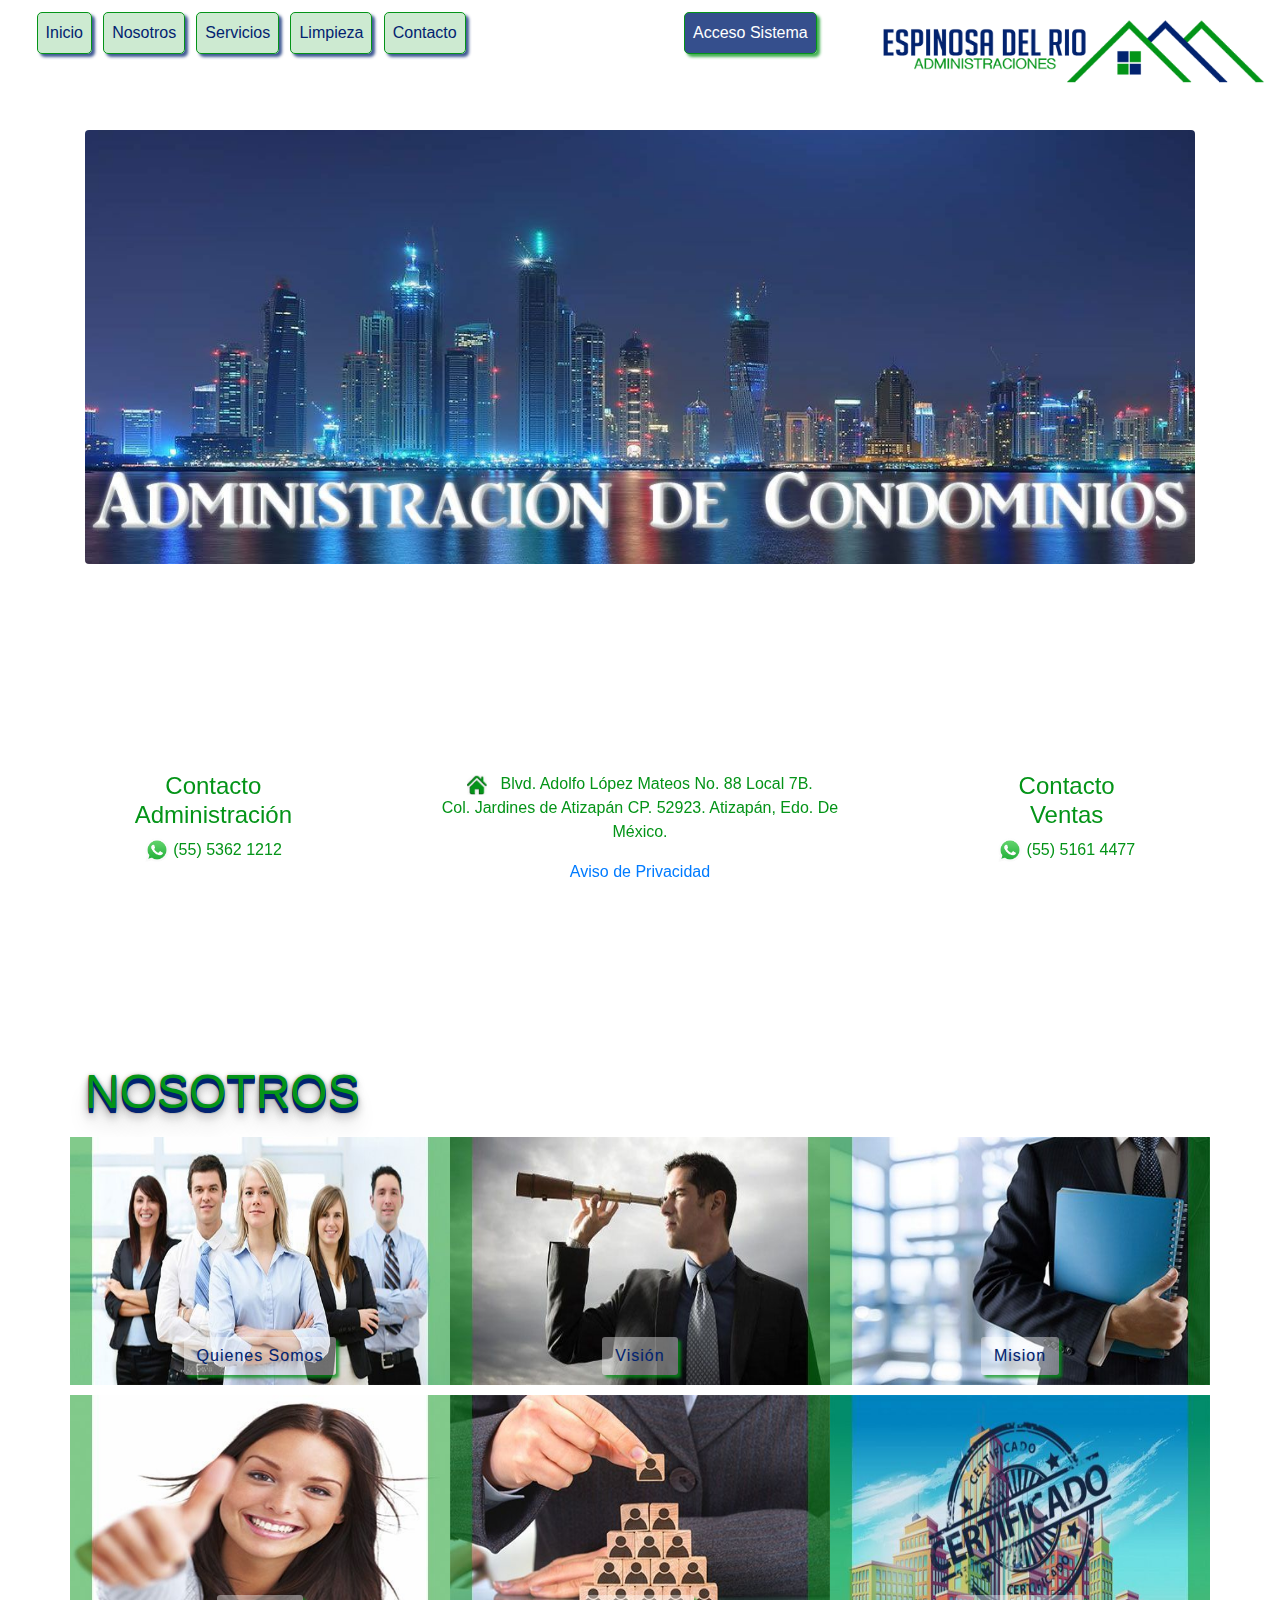
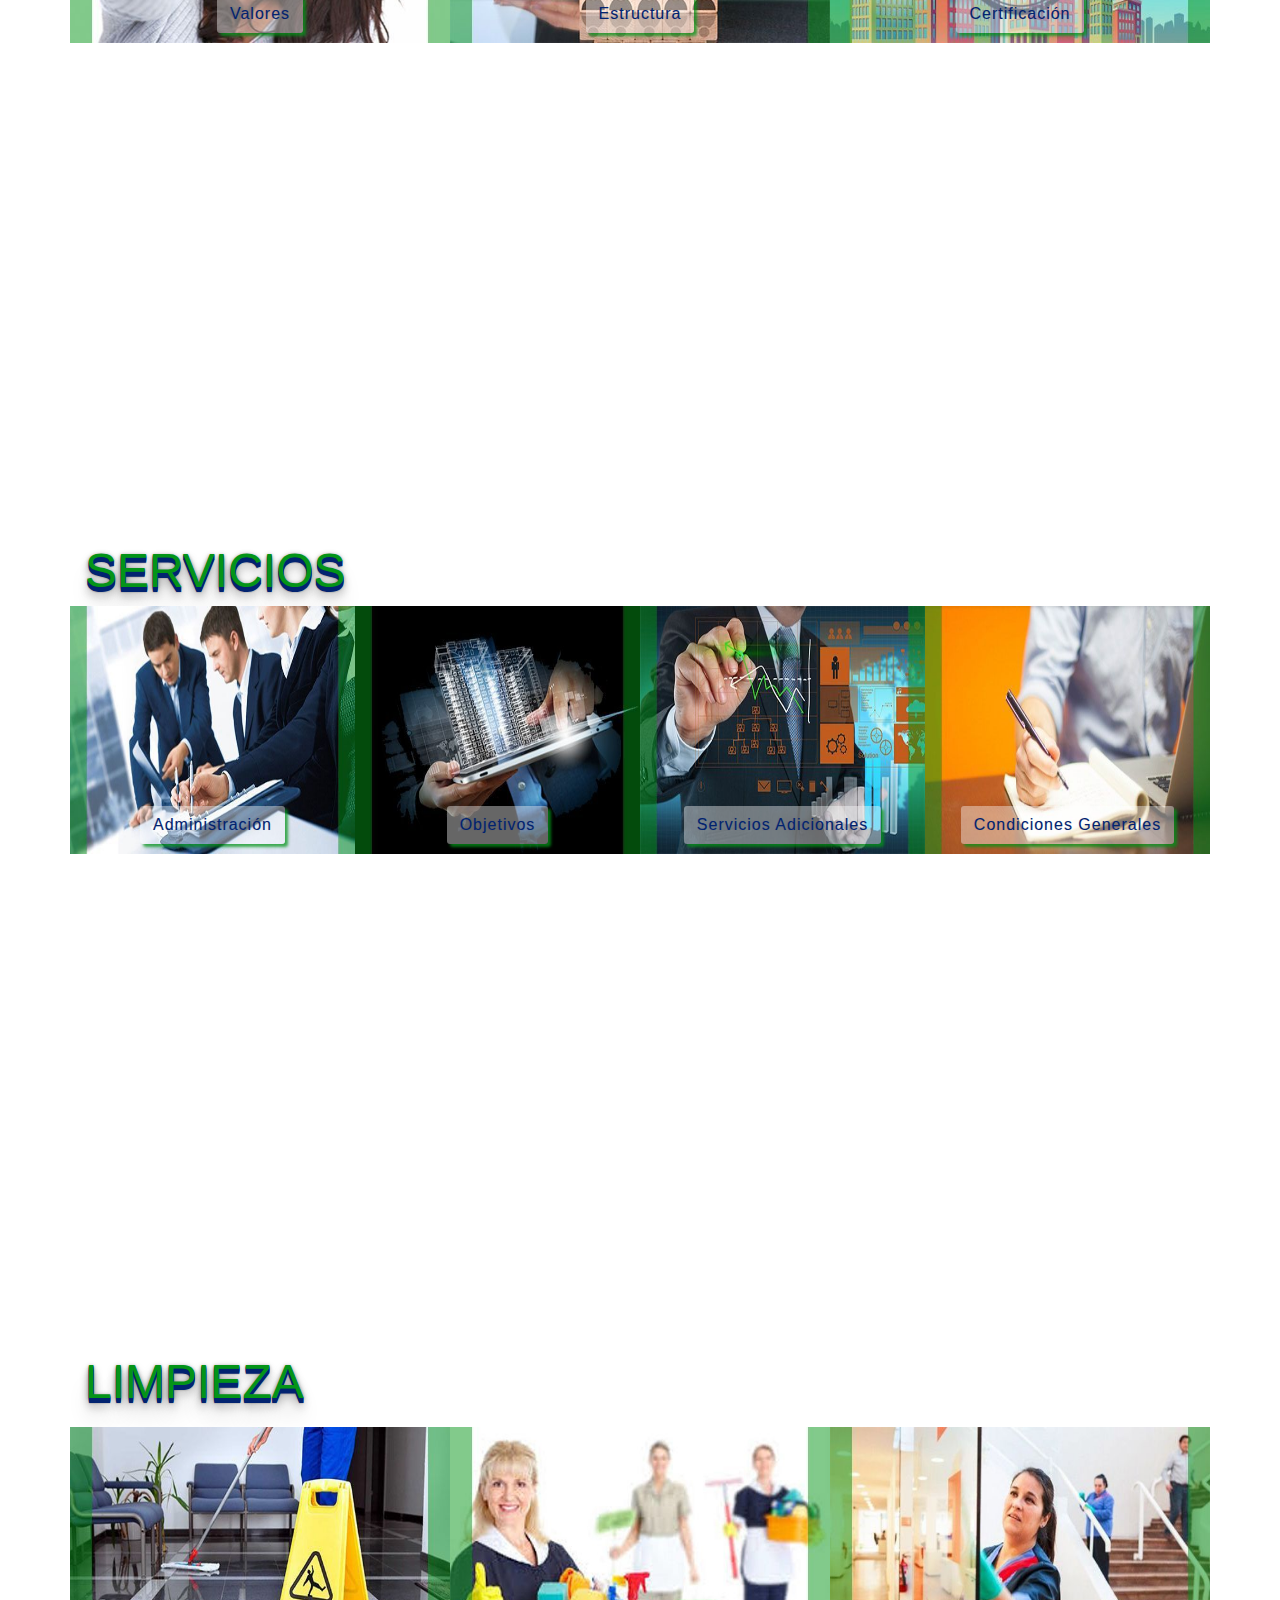
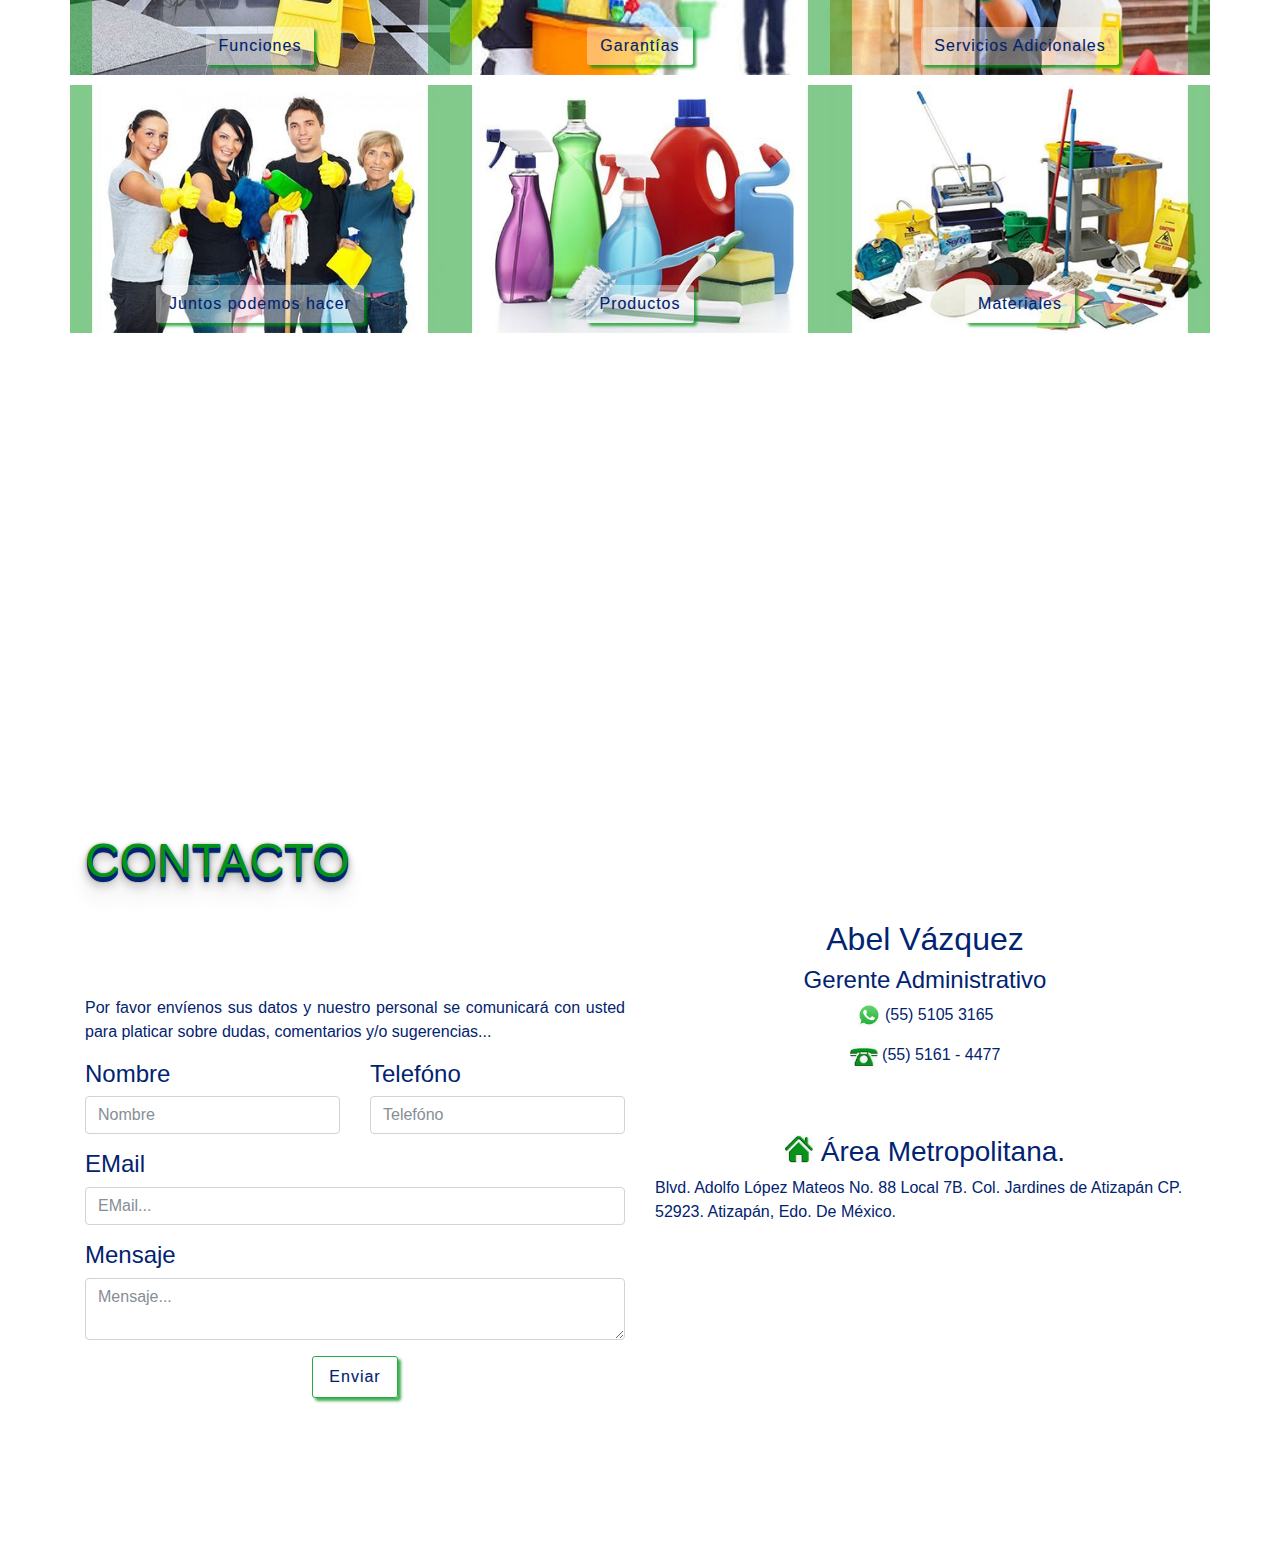
==== index.html @ d73b08a7 "initial state" ====
<!doctype html>
<html lang="es">
  <head>
    <title>Espinosa del Rio Administraciones</title>

    <!-- Required meta tags -->
    <meta charset="utf-8">
    <meta name="viewport" content="width=device-width, initial-scale=1, shrink-to-fit=no">

    <!-- Estilos CSS -->
    <link rel="stylesheet" href="css/font-awesome.min.css">
    <link rel="stylesheet" href="css/bootstrap.min.css" />
    <link rel="stylesheet" href="css/style.css" />
  </head>
  <body>
    <!-- Encabezado -->
    <div id="divencabezado" class="container-fluid" >
        <div class="row">
            <div id="divmenu" class="col-sm-12 col-md-8"  >
                <nav class="navbar navbar-expand-sm navbar-light">
                    <!-- Título de Barra de Menú 
                    <a class="navbar-brand d-none d-md-block" href="#">Espinosa del Rio Administraciones</a>
                    -->

                    <!-- Botón de menú para dispositivos móviles -->
                    <button class="navbar-toggler" type="button" data-toggle="collapse" data-target="#menuPrincipal" aria-controls="menuPrincipal" aria-expanded="false" aria-label="Toggle navigation">
                        <span class="navbar-toggler-icon"></span>
                    </button>

                    <!-- Menú -->
                    <div class="collapse navbar-collapse" id="menuPrincipal">
                        <ul class="navbar-nav mr-auto">
                            <li class="nav-item">
                                <a class="nav-link" href="#">Inicio</a>
                            </li>
                            <li class="nav-item">
                                <a class="nav-link" href="#nosotros">Nosotros</a>
                            </li>
                            <li class="nav-item">
                                <a class="nav-link" href="#servicios">Servicios</a>
                            </li>
                            <li class="nav-item">
                                <a class="nav-link" href="#limpieza">Limpieza</a>
                            </li>
                            <li class="nav-item">
                                <a class="nav-link" href="#contacto">Contacto</a>
                            </li>
                        </ul>
                        <ul class="navbar-nav pull-right">
                            <ul class="navbar-nav">
                                <li class="nav-item" >
                                    <a class="nav-link nav-link2" href="http://www.espinosadelrio.com/system">Acceso Sistema</a>
                                </li>
                            </ul>
                        </ul>
                    </div>
                </nav>
            </div>
            <div id="divlogo" class="col-sm-12 col-md-4" style="background-color: transparent;" >
                <center>
                    <a href="#"><img src="assets/img/logoh.png" class="d-inline-block align-buttom img-fluid logo_encabezado" alt="Espinosa del Rio Administraciones" width="100%" /></a>
                </center>
            </div>
        </div>
    </div>

    <!-- Contenedor principal de la página web -->
    <div id="divpaginaweb" class="container">
        <!-- Banner -->
        <div id="divbanner" class="row">
            <div class="col-md-12" >
                <center>
                    <img src="assets/img/banner.jpg" class="rounded mx-auto d-block img-fluid" alt="Espinosa del Rio Administraciones" width="100%" height="auto" />
                </center>
            </div>
        </div>

        <!-- Nosotros -->
        <div class="separador2"></div>
        <div id="nosotros" class="row">
            <div class="col">
                <center>
                    <h2 class="titulo">NOSOTROS</h2>
                </center>
            </div>
        </div>
        <div id="divnosotros" class="row">
            <div id="divnosotros1" class="col-xs-12 col-sm-6 col-md-4" >
                <center>
                    <a href="#" class="btn btn-skin" data-toggle="modal" data-target="#modalNosotros">
                        Quienes Somos
                    </a>
                </center>
            </div>
            <div id="divnosotros3" class="col-xs-12 col-sm-6 col-md-4">
                <center>
                    <a href="#" class="btn btn-skin" data-toggle="modal" data-target="#modalVision">
                        Visión
                    </a>
                </center>
            </div>
            <div id="divnosotros2" class="col-xs-12 col-sm-6 col-md-4" >
                <center>
                    <a href="#" class="btn btn-skin" data-toggle="modal" data-target="#modalMision">
                        Mision
                    </a>
                </center>
            </div>
            <div id="divnosotros4" class="col-xs-12 col-sm-6 col-md-4">
                <center>
                    <a href="#" class="btn btn-skin" data-toggle="modal" data-target="#modalValores">
                        Valores
                    </a>
                </center>
            </div>
            <div id="divnosotros5" class="col-xs-12 col-sm-6 col-md-4">
                <center>
                    <a href="#" class="btn btn-skin" data-toggle="modal" data-target="#modalEstructura">
                        Estructura
                    </a>
                </center>
            </div>
            <div id="divnosotros6" class="col-xs-12 col-sm-6 col-md-4">
                <center>
                    <a href="#" class="btn btn-skin" data-toggle="modal" data-target="#modalCertificacion">
                        Certificación
                    </a>
                </center>
            </div>
        </div>

        <!-- Servicios -->
        <div class="separador2"></div>
        <div id="servicios" class="row">
            <div class="col">
                <center>
                    <h2 class="titulo">SERVICIOS</h2>
                </center>
            </div>
        </div>
        <div id="divservicios" class="row">
            <div id="divservicio1" class="col-xs-12 col-sm-6 col-md-3">
                <center>
                    <a href="#" class="btn btn-skin" data-toggle="modal" data-target="#modalAdministrador">
                        Administración
                    </a>
                </center>
            </div>
            <div id="divservicio2" class="col-xs-12 col-sm-6 col-md-3" >
                <center>
                    <a href="#" class="btn btn-skin" data-toggle="modal" data-target="#modalObjetivos" >
                        Objetivos
                    </a>
                </center>
            </div>
            <div id="divservicio3" class="col-xs-12 col-sm-6 col-md-3">
                <center>
                    <a href="#" class="btn btn-skin" data-toggle="modal" data-target="#modalServiciosAdd">
                        Servicios Adicionales
                    </a>
                </center>
            </div>
            <div id="divservicio4" class="col-xs-12 col-sm-6 col-md-3" >
                <center>
                    <a href="#" class="btn btn-skin" data-toggle="modal" data-target="#modalCondicionesGral" >
                        Condiciones Generales
                    </a>
                </center>
            </div>
        </div>

        <!-- Limpieza -->
        <div class="separador2"></div>
        <div id="limpieza" class="row">
            <div class="col">
                <center>
                    <h2 class="titulo">LIMPIEZA</h2>
                </center>
            </div>
        </div>
        <div id="divlimpieza" class="row">
            <div id="divlimpieza1" class="col-xs-12 col-sm-6 col-md-4" >
                <center>
                    <a href="#" class="btn btn-skin" data-toggle="modal" data-target="#modalLimpiezaFunciones">
                        Funciones
                    </a>
                </center>
            </div>
            <div id="divlimpieza2" class="col-xs-12 col-sm-6 col-md-4" >
                <center>
                    <a href="#" class="btn btn-skin" data-toggle="modal" data-target="#modalGarantias">
                        Garantías
                    </a>
                </center>
            </div>
            <div id="divlimpieza3" class="col-xs-12 col-sm-6 col-md-4" >
                <center>
                    <a href="#" class="btn btn-skin" data-toggle="modal" data-target="#modalLimpiezaServiciosAdd">
                        Servicios Adicionales
                    </a>
                </center>
            </div>
            <div id="divlimpieza4" class="col-xs-12 col-sm-6 col-md-4" >
                <center>
                    <a href="#" class="btn btn-skin" data-toggle="modal" data-target="#modalLimpiezaJuntos">
                        Juntos podemos hacer
                    </a>
                </center>
            </div>
            <div id="divlimpieza5" class="col-xs-12 col-sm-6 col-md-4" >
                <center>
                    <a href="#" class="btn btn-skin" data-toggle="modal" data-target="#modalLimpiezaProductos">
                        Productos
                    </a>
                </center>
            </div>
            <div id="divlimpieza6" class="col-xs-12 col-sm-6 col-md-4" >
                <center>
                    <a href="#" class="btn btn-skin" data-toggle="modal" data-target="#modalLimpiezaMateriales">
                        Materiales
                    </a>
                </center>
            </div>
        </div>

        <!-- Contacto -->
        <div class="separador2"></div>
        <div id="contacto" class="row">
            <div id="divcontactotitle" class="col-md-12">
                <center>
                    <h2 class="titulo">CONTACTO</h2>
                </center>
            </div>
            <div id="divcontactoform" class="col-sm-12 col-md-6">
                <form role="form" action="sendmail.php" method="POST" id="contacto" title="contacto">
                    <div class="row">
                        <div class="col-sm-12">
                            <p class="justificado">
                                Por favor envíenos sus datos y nuestro personal se comunicará con usted para platicar sobre dudas, comentarios y/o sugerencias...
                            </p>
                        </div>
                    </div>
                    <div class="row">
                        <div class="form-group col-sm-12 col-md-12 col-lg-6">
                            <label for="name" class="h4">Nombre</label>
                            <input type="text" class="form-control" id="nombre" name="nombre" placeholder="Nombre" required />
                        </div>
                        <div class="form-group col-sm-12 col-md-12 col-lg-6" >
                            <label for="telefono" class="h4">Telefóno</label>
                            <input type="tel" class="form-control" id="telefono" name="telefono" placeholder="Telefóno" required />
                        </div>
                    </div>
                    <div class="row">
                        <div class="form-group col-sm-12">
                            <label for="email" class="h4 ">EMail</label>
                            <input id="email" name="email" class="form-control" rows="2" placeholder="EMail..." required />
                        </div>
                    </div>
                    <div class="row">
                        <div class="form-group col-sm-12">
                            <label for="message" class="h4 ">Mensaje</label>
                            <textarea id="mensaje" name="mensaje" class="form-control" rows="2" placeholder="Mensaje..." required></textarea>
                        </div>
                    </div>
                    <div class="row">
                        <div class="form-group col-sm-12">
                            <center>
                                <button type="submit" class="btn btn-success btn-lg pull-center" id="submit" name="submit" value="submit">Enviar</button>
                            </center>
                        </div>
                    </div>
                </form>
            </div>
            <div id="divcontactodatos" class="col-sm-12 col-md-6">
                <div class="row">
                    <div class="col">
                        <center>
                            <br/>
                            <h2>Abel Vázquez</h2>
                            <h4>Gerente Administrativo</h4>
                            <p>
                                <img class="d-inline-block align-top img-fluid" src="assets/img/whatsapp.png" width="24px" height="auto" alt="Espinosa del Rio Administraciones" />
                                (55) 5105 3165
                            </p>
                            <p>
                                <img class="d-inline-block align-top img-fluid" src="assets/img/ico_tel.png" width="28px" height="auto" alt="Espinosa del Rio Administraciones" />
                                (55) 5161 - 4477
                            </p>
                        </center>
                    </div>
                </div>
                <div class="row">
                    <div class="col">
                        <br/><br/>
                        <center><h3><img class="d-inline-block align-top img-fluid" src="assets/img/ico_dir.png" width="28px" height="auto" alt="Espinosa del Rio Administraciones" /> Área Metropolitana.</h3></center>
                        <p>
                            Blvd. Adolfo López Mateos No. 88 Local 7B. 
                            Col. Jardines de Atizapán CP. 52923. 
                            Atizapán, Edo. De México.
                        </p>
                    </div>
                </div>
            </div>
        </div>
    </div>

    <!-- Footer -->
    <div class="separador"></div>
    <div id="divfooter" class="container-fluid">
        <div class="row">
            <div class="col-md-4">
                <center>
                    <h4>Contacto<br/>Administración</h4>
                    <p>
                        <img class="d-inline-block align-top img-fluid" src="assets/img/whatsapp.png" width="24px" height="auto" alt="Espinosa del Rio Administraciones" />
                        (55) 5362 1212
                    </p>
                </center>
            </div>
            <div class="col-md-4 d-none d-md-block">
                <p class="text-center">
                    <img class="d-inline-block align-buttom img-fluid" src="assets/img/ico_dir.png" width="20px" height="auto" alt="Espinosa del Rio Administraciones" />   Blvd. Adolfo López Mateos No. 88 Local 7B.<br/> 
                    Col. Jardines de Atizapán CP. 52923. 
                    Atizapán, Edo. De México.
                </p>
                <p class="text-center" style="display: none;">
                    <img class="d-inline-block align-buttom img-fluid" src="assets/img/ico_mail.png" width="20px" height="auto" alt="Espinosa del Rio Administraciones" />   abel@espinosadelrio.com
                </p>
                <p class="text-center">
                    <a href="doctos/eraavisoprivacidad.pdf" target="_blanck">Aviso de Privacidad</a>
                </p>
            </div>
            <div class="col-md-4">
                <center>
                    <h4>Contacto<br/>Ventas</h4>
                    <p>
                        <img class="d-inline-block align-top img-fluid" src="assets/img/whatsapp.png" width="24px" height="auto" alt="Espinosa del Rio Administraciones" />
                        (55) 5161 4477
                    </p>
                </center>
            </div>
        </div>
    </div>

    <!-- Ventanas modales -->

    <!-- Modal Nosotros -->
    <div class="modal fade ventanamodal" id="modalNosotros" tabindex="-1" role="dialog" aria-labelledby="modalNosotros" aria-hidden="true">
        <div class="modal-dialog modal-lg" role="document">
            <div class="modal-content">
                <div class="modal-header">
                    <img class="d-block" src="assets/img/logo.png" width="110px" height="auto" class="d-inline-block" alt="Espinosa del Rio Administraciones" />
                    <h2 class="modal-title ml-auto" id="modalNosotros">¿Quienes Somos?</h2>
                    <button type="button" class="close" data-dismiss="modal" aria-label="Close">
                        <span aria-hidden="true">&times;</span>
                    </button>
                </div>
                <div class="modal-body">
                    <div class="row">
                        <div class="col-xs-12 col-sm-3">
                            <div class="row">
                                <!-- 
                                <center>
                                    <img class="d-block" src="assets/img/logo.png" width="100%" height="auto" class="d-inline-block align-top" alt="Espinosa del Rio Administraciones" />
                                </center>
                                -->
                            </div>
                        </div>
                        <div class="col-xs-12 col-sm-9">
                            <p>
                                Somos una empresa orgullosamente constituida por las leyes mexicanas, con 07 años de experiencia en el mercado bajo la política de <strong>"Excelencia y Calidad"</strong>, con actitud de servicio, con alto sentido de responsabilidad y con deseos de éxito.<br/><br/>Contamos con una amplia experiencia en administración habitacional, comercial e industrial; desarrollamos un sistema a la medida de cada cliente que nos permite reducir los gastos y optimizar los recursos.
                            </p>
                        </div>
                    </div>
                </div>
                <div class="modal-footer">
                    <div class="row">
                        <!--<div class="col-md-3 text-center">
                            <i class="fa fa-envelope fa-1x"></i>   
                            <a href="contacto.html" target="_blanck">Contacto</a>
                        </div>-->
                        <div class="col-md-9 text-center">
                            <i class="fa fa-phone fa-1x" aria-hidden="true"></i>
                            (55) 5105 3165<br/>
                            <strong>Abel Vázquez<small>[Gerente Administrativo]</small></strong>
                        </div>
                        <div class="col-md-3 text-right">
                            <button type="button" class="btn btn-skin" data-dismiss="modal">Cerrar</button>
                        </div>
                    </div>
                    <!--
                    <button type="button" class="btn btn-secondary" data-dismiss="modal">Cerrar</button>
                    <button type="button" class="btn btn-primary">Save changes</button>
                    -->
                </div>
            </div>
        </div>
    </div>

    <!-- Modal Misión -->
    <div class="modal fade ventanamodal" id="modalMision" tabindex="-1" role="dialog" aria-labelledby="modalMision" aria-hidden="true">
        <div class="modal-dialog modal-lg" role="document">
            <div class="modal-content">
                <div class="modal-header">
                    <img class="d-block" src="assets/img/logo.png" width="110px" height="auto" class="d-inline-block" alt="Espinosa del Rio Administraciones" />
                    <h2 class="modal-title ml-auto" id="modalMision">Misión</h2>
                    <button type="button" class="close" data-dismiss="modal" aria-label="Close">
                        <span aria-hidden="true">&times;</span>
                    </button>
                </div>
                <div class="modal-body">
                    <div class="row">
                        <div class="col-xs-12 col-sm-3">
                            <div class="row">
                                <!--
                                <center>
                                    <img class="d-block" src="assets/img/logo.png" width="100%" height="auto" class="d-inline-block align-top" alt="Espinosa del Rio Administraciones" />
                                </center>
                                -->
                            </div>
                        </div>
                        <div class="col-xs-12 col-sm-9">
                            <p>
                                Brindar un servicio profesional, para satisfacer aspectos económicos, humanos, técnicos y ambientales, comprometiéndonos con nuestros clientes para alcanzar resultados compartidos.
                            </p>
                        </div>
                    </div>
                </div>
                <div class="modal-footer">
                    <div class="row">
                        <!-- <div class="col-md-3 text-center">
                            <i class="fa fa-envelope fa-1x"></i>   
                            <a href="contacto.html" target="_blanck">Contacto</a>
                        </div> -->
                        <div class="col-md-9 text-center">
                            <i class="fa fa-phone fa-1x" aria-hidden="true"></i>
                            (55) 5105 3165<br/>
                            <strong>Abel Vázquez<small>[Gerente Administrativo]</small></strong>
                        </div>
                        <div class="col-md-3 text-right">
                            <button type="button" class="btn btn-skin" data-dismiss="modal">Cerrar</button>
                        </div>
                    </div>
                    <!--
                    <button type="button" class="btn btn-secondary" data-dismiss="modal">Cerrar</button>
                    <button type="button" class="btn btn-primary">Save changes</button>
                    -->
                </div>
            </div>
        </div>
    </div>

    <!-- Modal Visión -->
    <div class="modal fade ventanamodal" id="modalVision" tabindex="-1" role="dialog" aria-labelledby="modalVision" aria-hidden="true">
        <div class="modal-dialog modal-lg" role="document">
            <div class="modal-content">
                <div class="modal-header">
                    <img class="d-block" src="assets/img/logo.png" width="110px" height="auto" class="d-inline-block" alt="Espinosa del Rio Administraciones" />
                    <h2 class="modal-title ml-auto" id="modalVision">Visión</h2>
                    <button type="button" class="close" data-dismiss="modal" aria-label="Close">
                        <span aria-hidden="true">&times;</span>
                    </button>
                </div>
                <div class="modal-body">
                    <div class="row">
                        <div class="col-xs-12 col-sm-3">
                            <div class="row">
                                <!-- 
                                <center>
                                    <img class="d-block" src="assets/img/logo.png" width="100%" height="auto" class="d-inline-block align-top" alt="Espinosa del Rio Administraciones" />
                                </center>
                                -->
                            </div>
                        </div>
                        <div class="col-xs-12 col-sm-9">
                            <p>
                                Consolidarnos como una de las mejores empresas en el ramo de la administración residencial y distinguirnos por la efectividad de nuestros servicios.
                            </p>
                        </div>
                    </div>
                </div>
                <div class="modal-footer">
                    <div class="row">
                        <!--<div class="col-md-3 text-center">
                            <i class="fa fa-envelope fa-1x"></i>   
                            <a href="contacto.html" target="_blanck">Contacto</a>
                        </div>-->
                        <div class="col-md-9 text-center">
                            <i class="fa fa-phone fa-1x" aria-hidden="true"></i>
                            (55) 5105 3165<br/>
                            <strong>Abel Vázquez<small>[Gerente Administrativo]</small></strong>
                        </div>
                        <div class="col-md-3 text-right">
                            <button type="button" class="btn btn-skin" data-dismiss="modal">Cerrar</button>
                        </div>
                    </div>
                    <!--
                    <button type="button" class="btn btn-secondary" data-dismiss="modal">Cerrar</button>
                    <button type="button" class="btn btn-primary">Save changes</button>
                    -->
                </div>
            </div>
        </div>
    </div>

    <!-- Modal Valores -->
    <div class="modal fade ventanamodal" id="modalValores" tabindex="-1" role="dialog" aria-labelledby="modalValores" aria-hidden="true">
        <div class="modal-dialog modal-lg" role="document">
            <div class="modal-content">
                <div class="modal-header">
                    <img class="d-block" src="assets/img/logo.png" width="110px" height="auto" class="d-inline-block" alt="Espinosa del Rio Administraciones" />
                    <h2 class="modal-title ml-auto" id="modalValores">Valores</h2>
                    <button type="button" class="close" data-dismiss="modal" aria-label="Close">
                        <span aria-hidden="true">&times;</span>
                    </button>
                </div>
                <div class="modal-body">
                    <div class="row">
                        <div class="col-xs-12 col-sm-3">
                            <div class="row">
                                <!--<center>
                                    <img class="d-block" src="assets/img/logo.png" width="100%" height="auto" class="d-inline-block align-top" alt="Espinosa del Rio Administraciones" />
                                </center>-->
                            </div>
                        </div>
                        <div class="col-xs-12 col-sm-9">
                            <p>
                                La experiencia y nuestros sistemas de control, operación, análisis, supervisión y evaluación, nos permite ofrecer un <strong>Servicio de Asesoría Administrativa Profecional</strong> con estrictas normas de orden y transparencia.
                            </p>
                        </div>
                    </div>
                </div>
                <div class="modal-footer">
                    <div class="row">
                        <!--<div class="col-md-3 text-center">
                            <i class="fa fa-envelope fa-1x"></i>   
                            <a href="contacto.html" target="_blanck">Contacto</a>
                        </div>-->
                        <div class="col-md-9 text-center">
                            <i class="fa fa-phone fa-1x" aria-hidden="true"></i>
                            (55) 5105 3165<br/>
                            <strong>Abel Vázquez<small>[Gerente Administrativo]</small></strong>
                        </div>
                        <div class="col-md-3 text-right">
                            <button type="button" class="btn btn-skin" data-dismiss="modal">Cerrar</button>
                        </div>
                    </div>
                    <!--
                    <button type="button" class="btn btn-secondary" data-dismiss="modal">Cerrar</button>
                    <button type="button" class="btn btn-primary">Save changes</button>
                    -->
                </div>
            </div>
        </div>
    </div>

    <!-- Modal Estructrua -->
    <div class="modal fade ventanamodal" id="modalEstructura" tabindex="-1" role="dialog" aria-labelledby="modalEstructura" aria-hidden="true">
        <div class="modal-dialog modal-lg" role="document">
            <div class="modal-content">
                <div class="modal-header">
                    <img class="d-block" src="assets/img/logo.png" width="110px" height="auto" class="d-inline-block" alt="Espinosa del Rio Administraciones" />
                    <h2 class="modal-title ml-auto" id="modalEstructura">Estructura</h2>
                    <button type="button" class="close" data-dismiss="modal" aria-label="Close">
                        <span aria-hidden="true">&times;</span>
                    </button>
                </div>
                <div class="modal-body">
                    <div class="row">
                        <div class="col-xs-12 col-sm-3">
                            <div class="row">
                                <!--<center>
                                    <img class="d-block" src="assets/img/logo.png" width="100%" height="auto" class="d-inline-block align-top" alt="Espinosa del Rio Administraciones" />
                                </center>-->
                            </div>
                        </div>
                        <div class="col-xs-12 col-sm-9">
                            <p>
                                Contamos con el personal altamente calificado y capacitado para dar seguimiento a todos los procesos que requiere la administración de un condominio, es por eso que la vigencia de nuestro contrato está en función del buen desempeño de las actividades aquí propuestas.
                            </p>
                        </div>
                    </div>
                </div>
                <div class="modal-footer">
                    <div class="row">
                        <!--<div class="col-md-3 text-center">
                            <i class="fa fa-envelope fa-1x"></i>   
                            <a href="contacto.html" target="_blanck">Contacto</a>
                        </div>-->
                        <div class="col-md-9 text-center">
                            <i class="fa fa-phone fa-1x" aria-hidden="true"></i>
                            (55) 5105 3165<br/>
                            <strong>Abel Vázquez<small>[Gerente Administrativo]</small></strong>
                        </div>
                        <div class="col-md-3 text-right">
                            <button type="button" class="btn btn-skin" data-dismiss="modal">Cerrar</button>
                        </div>
                    </div>
                    <!--
                    <button type="button" class="btn btn-secondary" data-dismiss="modal">Cerrar</button>
                    <button type="button" class="btn btn-primary">Save changes</button>
                    -->
                </div>
            </div>
        </div>
    </div>

    <!-- Modal Certificación -->
    <div class="modal fade ventanamodal" id="modalCertificacion" tabindex="-1" role="dialog" aria-labelledby="modalCertificacion" aria-hidden="true">
        <div class="modal-dialog modal-lg" role="document">
            <div class="modal-content">
                <div class="modal-header">
                    <img class="d-block" src="assets/img/logo.png" width="110px" height="auto" class="d-inline-block" alt="Espinosa del Rio Administraciones" />
                    <h2 class="modal-title ml-auto" id="modalCertificacion">Certificación</h2>
                    <button type="button" class="close" data-dismiss="modal" aria-label="Close">
                        <span aria-hidden="true">&times;</span>
                    </button>
                </div>
                <div class="modal-body">
                    <div class="row">
                        <div class="col-md-12 text-center">
                            <img class="d-block" src="assets/img/certificado PROSOC.jpg" width="100%" height="auto" class="d-inline-block" alt="Espinosa del Rio Administraciones Certificación" />
                        </div>
                    </div>
                </div>
                <div class="modal-footer">
                    <div class="row">
                        <!--<div class="col-md-3 text-center">
                            <i class="fa fa-envelope fa-1x"></i>   
                            <a href="contacto.html" target="_blanck">Contacto</a>
                        </div>-->
                        <div class="col-md-9 text-center">
                            <i class="fa fa-phone fa-1x" aria-hidden="true"></i>
                            (55) 5105 3165<br/>
                            <strong>Abel Vázquez <small>[Gerente Administrativo]</small></strong>
                        </div>
                        <div class="col-md-3 text-right">
                            <button type="button" class="btn btn-skin" data-dismiss="modal">Cerrar</button>
                        </div>
                    </div>
                    <!--
                    <button type="button" class="btn btn-secondary" data-dismiss="modal">Cerrar</button>
                    <button type="button" class="btn btn-primary">Save changes</button>
                    -->
                </div>
            </div>
        </div>
    </div>

    <!-- Modal Administracion -->
    <div class="modal fade ventanamodal" id="modalAdministrador" tabindex="-1" role="dialog" aria-labelledby="modalAdministrador" aria-hidden="true">
        <div class="modal-dialog modal-lg" role="document">
            <div class="modal-content">
                <div class="modal-header">
                    <img class="d-block" src="assets/img/logo.png" width="110px" height="auto" class="d-inline-block" alt="Espinosa del Rio Administraciones" />
                    <h2 class="modal-title ml-auto" id="modalAdministrador">Administración</h2>
                    <button type="button" class="close" data-dismiss="modal" aria-label="Close">
                        <span aria-hidden="true">&times;</span>
                    </button>
                </div>
                <div class="modal-body">
                    <div class="row">
                        <div class="col-xs-12 col-sm-3">
                            <div class="row">
                                <!-- <center>
                                    <img class="d-block" src="assets/img/logo.png" width="100%" height="auto" class="d-inline-block align-top" alt="Espinosa del Rio Administraciones" />
                                </center>-->
                            </div>
                        </div>
                        <div class="col-xs-12 col-sm-9">
                            <p>
                                Realizamos las funciones de administración con toda claridad y transparencia para mantener la armonía y convivencia entre todos los residentes. Entre las funciones que realizamos se encuentran las siguientes:
                            </p>
                            <p>
                                <ul class="listado1">
                                    <li>Reporte de ingresos y egresos.</li>
                                    <li>Estados de cuenta mensual.</li>
                                    <li>Estadísticas de cobranza.</li>
                                    <li>Programas de mantenimiento preventivo.</li>
                                    <li>Análisis de costos.</li>
                                    <li>Planeación de proyectos especiales.</li>
                                    <li>Evaluación de proveedores.</li>
                                    <li>Supervisión del reglamento interno.</li>
                                    <li>Avisos de suspención de servicios. </li>
                                    <li>Gestiones ante organismos públicos.</li>
                                    <li>Convenios de pago.</li>
                                    <li>Organización de asambleas generales.</li>
                                    <li>Elaboración de presupuestos.</li>
                                    <li>Base de datos.</li>
                                    <li>Etc.</li>
                                </ul>
                            </p>
                        </div>
                    </div>
                </div>
                <div class="modal-footer">
                    <div class="row">
                        <!--<div class="col-md-3 text-center">
                            <i class="fa fa-envelope fa-1x"></i>   
                            <a href="contacto.html" target="_blanck">Contacto</a>
                        </div>-->
                        <div class="col-md-9 text-center">
                            <i class="fa fa-phone fa-1x" aria-hidden="true"></i>
                            (55) 5105 3165<br/>
                            <strong>Abel Vázquez <small>[Gerente Administrativo]</small></strong>
                        </div>
                        <div class="col-md-3 text-right">
                            <button type="button" class="btn btn-skin" data-dismiss="modal">Cerrar</button>
                        </div>
                    </div>
                    <!--
                    <button type="button" class="btn btn-secondary" data-dismiss="modal">Cerrar</button>
                    <button type="button" class="btn btn-primary">Save changes</button> -->
                </div>
            </div>
        </div>
    </div>

    <!-- Modal Objetivos -->
    <div class="modal fade ventanamodal" id="modalObjetivos" tabindex="-1" role="dialog" aria-labelledby="modalObjetivos" aria-hidden="true">
        <div class="modal-dialog modal-lg" role="document">
            <div class="modal-content">
                <div class="modal-header">
                    <img class="d-block" src="assets/img/logo.png" width="110px" height="auto" class="d-inline-block" alt="Espinosa del Rio Administraciones" />
                    <h2 class="modal-title ml-auto" id="modalObjetivos">Objetivos</h2>
                    <button type="button" class="close" data-dismiss="modal" aria-label="Close">
                        <span aria-hidden="true">&times;</span>
                    </button>
                </div>
                <div class="modal-body">
                    <div class="row">
                        <div class="col-xs-12 col-sm-3">
                            <div class="row">
                                <!-- <center>
                                    <img class="d-block" src="assets/img/logo.png" width="100%" height="auto" class="d-inline-block align-top" alt="Espinosa del Rio Administraciones" />
                                </center>-->
                            </div>
                        </div>
                        <div class="col-xs-12 col-sm-9">
                            <p>
                                <strong>Objetivos básicos de una administración:</strong>
                            </p>
                            <p>
                                <ul class="listado1">
                                    <li>Determinar los elementos fundamentales para la realización, organización y planeación de todas las actividades.</li>
                                    <li>Realizar presupuestos de ingresos y gastos.</li>
                                    <li>Hacer propuestas de mejoramiento de orden común.</li>
                                    <li>Presentar resultados de análisis realizados.</li>
                                    <li>Documentar todos los movimientos bancarios.</li>
                                    <li>Implementar controles y registros.</li>
                                    <li>Crear comités de supervisión y vigilancia.</li>
                                    <li>Convocar y organizar juntas y asambleas.</li>
                                    <li>Elaborar estados de resultados.</li>
                                </ul>
                            </p>
                        </div>
                    </div>
                </div>
                <div class="modal-footer">
                    <div class="row">
                        <!--<div class="col-md-3 text-center">
                            <i class="fa fa-envelope fa-1x"></i>   
                            <a href="contacto.html" target="_blanck">Contacto</a>
                        </div>-->
                        <div class="col-md-9 text-center">
                            <i class="fa fa-phone fa-1x" aria-hidden="true"></i>
                            (55) 5105 3165<br/>
                            <strong>Abel Vázquez <small>[Gerente Administrativo]</small></strong>
                        </div>
                        <div class="col-md-3 text-right">
                            <button type="button" class="btn btn-skin" data-dismiss="modal">Cerrar</button>
                        </div>
                    </div>
                    <!--
                    <button type="button" class="btn btn-secondary" data-dismiss="modal">Cerrar</button>
                    <button type="button" class="btn btn-primary">Save changes</button> -->
                </div>
            </div>
        </div>
    </div>

    <!-- Modal Servicios Adicionales -->
    <div class="modal fade ventanamodal" id="modalServiciosAdd" tabindex="-1" role="dialog" aria-labelledby="modalServiciosAdd" aria-hidden="true">
        <div class="modal-dialog modal-lg" role="document">
            <div class="modal-content">
                <div class="modal-header">
                    <img class="d-block" src="assets/img/logo.png" width="110px" height="auto" class="d-inline-block" alt="Espinosa del Rio Administraciones" />
                    <h2 class="modal-title ml-auto" id="modalServiciosAdd">Servicios Adicionales</h2>
                    <button type="button" class="close" data-dismiss="modal" aria-label="Close">
                        <span aria-hidden="true">&times;</span>
                    </button>
                </div>
                <div class="modal-body">
                    <div class="row">
                        <div class="col-xs-12 col-sm-3">
                            <div class="row">
                                <!-- <center>
                                    <img class="d-block" src="assets/img/logo.png" width="100%" height="auto" class="d-inline-block align-top" alt="Espinosa del Rio Administraciones" />
                                </center>-->
                            </div>
                        </div>
                        <div class="col-xs-12 col-sm-9">
                            <p>
                                <ul class="listado1">
                                    <li>Asesoría Contable.</li>
                                    <li>Asesoría Legal.</li>
                                    <li>Seguridad.</li>
                                    <li>Limpieza.</li>
                                    <li>Mantenimiento.</li>
                                    <li>Jardinería.</li>
                                    <li>Fumigación.</li>
                                    <li>Albercas.</li>
                                    <li>Elevadores.</li>
                                    <li>Circuito cerrado de TV.</li>
                                    <li>Control de Accesos.</li>
                                    <li>Eventos Especiales.</li>
                                    <li>Bombas e hidroneumáticos.</li>
                                    <li>Desazolves.</li>
                                </ul>
                            </p>
                        </div>
                    </div>
                </div>
                <div class="modal-footer">
                    <div class="row">
                        <!--<div class="col-md-3 text-center">
                            <i class="fa fa-envelope fa-1x"></i>   
                            <a href="contacto.html" target="_blanck">Contacto</a>
                        </div>-->
                        <div class="col-md-9 text-center">
                            <i class="fa fa-phone fa-1x" aria-hidden="true"></i>
                            (55) 5105 3165<br/>
                            <strong>Abel Vázquez <small>[Gerente Administrativo]</small></strong>
                        </div>
                        <div class="col-md-3 text-right">
                            <button type="button" class="btn btn-skin" data-dismiss="modal">Cerrar</button>
                        </div>
                    </div>
                    <!--
                    <button type="button" class="btn btn-secondary" data-dismiss="modal">Cerrar</button>
                    <button type="button" class="btn btn-primary">Save changes</button> -->
                </div>
            </div>
        </div>
    </div>

    <!-- Modal Condiciones Generales -->
    <div class="modal fade ventanamodal" id="modalCondicionesGral" tabindex="-1" role="dialog" aria-labelledby="modalCondicionesGral" aria-hidden="true">
        <div class="modal-dialog modal-lg" role="document">
            <div class="modal-content">
                <div class="modal-header">
                    <img class="d-block" src="assets/img/logo.png" width="110px" height="auto" class="d-inline-block" alt="Espinosa del Rio Administraciones" />
                    <h2 class="modal-title ml-auto" id="modalCondicionesGral">Condiciones Generales</h2>
                    <button type="button" class="close" data-dismiss="modal" aria-label="Close">
                        <span aria-hidden="true">&times;</span>
                    </button>
                </div>
                <div class="modal-body">
                    <div class="row">
                        <div class="col-xs-12 col-sm-3">
                            <div class="row">
                                <!-- <center>
                                    <img class="d-block" src="assets/img/logo.png" width="100%" height="auto" class="d-inline-block align-top" alt="Espinosa del Rio Administraciones" />
                                </center>-->
                            </div>
                        </div>
                        <div class="col-xs-12 col-sm-9">
                            <p>
                                <ul class="listado1">
                                    <li>Precio por 30 días calendario.</li>
                                    <li>Favor de agregar el 16% IVA (en caso de requerir CFDI).</li>
                                    <li>Contrato con vigencia mínimo de 12 meses (NO FORZOSOS).</li>
                                    <li>Contratación con 15 días de anticipación.</li>
                                    <li>Pago en forma quincenal (los días 15 y 30 de cada mes). </li>
                                    <li>Incremento de precios una sola vez por año (MAXIMO = SMGD).</li>
                                </ul>
                            </p>
                        </div>
                    </div>
                </div>
                <div class="modal-footer">
                    <div class="row">
                        <!--<div class="col-md-3 text-center">
                            <i class="fa fa-envelope fa-1x"></i>   
                            <a href="contacto.html" target="_blanck">Contacto</a>
                        </div>-->
                        <div class="col-md-9 text-center">
                            <i class="fa fa-phone fa-1x" aria-hidden="true"></i>
                            (55) 5105 3165<br/>
                            <strong>Abel Vázquez <small>[Gerente Administrativo]</small></strong>
                        </div>
                        <div class="col-md-3 text-right">
                            <button type="button" class="btn btn-skin" data-dismiss="modal">Cerrar</button>
                        </div>
                    </div>
                    <!--
                    <button type="button" class="btn btn-secondary" data-dismiss="modal">Cerrar</button>
                    <button type="button" class="btn btn-primary">Save changes</button> -->
                </div>
            </div>
        </div>
    </div>

    <!-- Modal Limpieza funciones -->
    <div class="modal fade ventanamodal" id="modalLimpiezaFunciones" tabindex="-1" role="dialog" aria-labelledby="modalLimpiezaFunciones" aria-hidden="true">
        <div class="modal-dialog modal-lg" role="document">
            <div class="modal-content">
                <div class="modal-header">
                    <img class="d-block" src="assets/img/logo.png" width="110px" height="auto" class="d-inline-block" alt="Espinosa del Rio Administraciones" />
                    <h2 class="modal-title ml-auto" id="modalLimpiezaFunciones">Funciones</h2>
                    <button type="button" class="close" data-dismiss="modal" aria-label="Close">
                        <span aria-hidden="true">&times;</span>
                    </button>
                </div>
                <div class="modal-body">
                    <div class="row">
                        <div class="col-xs-12 col-sm-3">
                            <div class="row">
                                <!-- <center>
                                    <img class="d-block" src="assets/img/logo.png" width="100%" height="auto" class="d-inline-block align-top" alt="Espinosa del Rio Administraciones" />
                                </center>-->
                            </div>
                        </div>
                        <div class="col-xs-12 col-sm-9">
                            <p>
                                <ul class="listado1">
                                    <li>Limpieza y desinfección de sanitarios.</li>
                                    <li>Barrido y trapeado de pisos.</li>
                                    <li>Limpieza de equipo de cómputo y comunicación.</li>
                                    <li>Sacudido de escritorios, libreros y mobiliario.</li>
                                    <li>Limpieza de puertas.</li>
                                    <li>Recolección de basura y lavado de botes.</li>
                                    <li>Lavado de ventanas.</li>
                                    <li>Limpieza de almacén.</li>
                                    <li>Aromatización ambiental.</li>
                                    <li>Lavado de mesas para alimentos.</li>
                                    <li>Otros...</li>
                                </ul>
                            </p>
                        </div>
                    </div>
                </div>
                <div class="modal-footer">
                    <div class="row">
                        <!--<div class="col-md-3 text-center">
                            <i class="fa fa-envelope fa-1x"></i>   
                            <a href="contacto.html" target="_blanck">Contacto</a>
                        </div>-->
                        <div class="col-md-9 text-center">
                            <i class="fa fa-phone fa-1x" aria-hidden="true"></i>
                            (55) 5105 3165<br/>
                            <strong>Abel Vázquez <small>[Gerente Administrativo]</small></strong>
                        </div>
                        <div class="col-md-3 text-right">
                            <button type="button" class="btn btn-skin" data-dismiss="modal">Cerrar</button>
                        </div>
                    </div>
                    <!--
                    <button type="button" class="btn btn-secondary" data-dismiss="modal">Cerrar</button>
                    <button type="button" class="btn btn-primary">Save changes</button> -->
                </div>
            </div>
        </div>
    </div>

    <!-- Modal Limpieza Garantias -->
    <div class="modal fade ventanamodal" id="modalGarantias" tabindex="-1" role="dialog" aria-labelledby="modalGarantias" aria-hidden="true">
        <div class="modal-dialog modal-lg" role="document">
            <div class="modal-content">
                <div class="modal-header">
                    <img class="d-block" src="assets/img/logo.png" width="110px" height="auto" class="d-inline-block" alt="Espinosa del Rio Administraciones" />
                    <h2 class="modal-title ml-auto" id="modalGarantias">Garantías</h2>
                    <button type="button" class="close" data-dismiss="modal" aria-label="Close">
                        <span aria-hidden="true">&times;</span>
                    </button>
                </div>
                <div class="modal-body">
                    <div class="row">
                        <div class="col-xs-12 col-sm-3">
                            <div class="row">
                                <!-- <center>
                                    <img class="d-block" src="assets/img/logo.png" width="100%" height="auto" class="d-inline-block align-top" alt="Espinosa del Rio Administraciones" />
                                </center>-->
                            </div>
                        </div>
                        <div class="col-xs-12 col-sm-9">
                            <p>
                                <ul class="listado1">
                                    <li>Proporcionamos el mejor material y utilizamos los mejores productos.</li>
                                    <li>Reemplazos de personal por inasistencia, enfermedad o accidente.</li>
                                    <li>Impartimos cursos de capacitación continua a nuestro personal.</li>
                                    <li>Responsabilidad civil y laboral de la relación obrero-patronal.</li>
                                    <li>Contamos con toda la capacidad humana, técnica y material.</li>
                                    <li>Realizamos supervisión constante a nuestros servicios.</li>
                                    <li>Incrementos de precio una vez por año.</li>
                                    <li>Contrato sin plazo forzoso ni penalizaciones por cancelación.</li>
                                    <li>Personal perfectamente uniformado e identificado.</li>
                                    <li>Laboramos las 24 horas y los 365 días del año.</li>
                                    <li>Somos personal moral debidamente constituida y registrada.</li>
                                    <li>Contamos con todos los requisitos fiscales para emitir CFDI</li>
                                    <li>Utilizamos automóviles rotulados e identificados para transporte y supervisión.</li>
                                </ul>
                            </p>
                        </div>
                    </div>
                </div>
                <div class="modal-footer">
                    <div class="row">
                        <!--<div class="col-md-3 text-center">
                            <i class="fa fa-envelope fa-1x"></i>   
                            <a href="contacto.html" target="_blanck">Contacto</a>
                        </div>-->
                        <div class="col-md-9 text-center">
                            <i class="fa fa-phone fa-1x" aria-hidden="true"></i>
                            (55) 5105 3165<br/>
                            <strong>Abel Vázquez <small>[Gerente Administrativo]</small></strong>
                        </div>
                        <div class="col-md-3 text-right">
                            <button type="button" class="btn btn-skin" data-dismiss="modal">Cerrar</button>
                        </div>
                    </div>
                    <!--
                    <button type="button" class="btn btn-secondary" data-dismiss="modal">Cerrar</button>
                    <button type="button" class="btn btn-primary">Save changes</button> -->
                </div>
            </div>
        </div>
    </div>

    <!-- Modal Limpieza Servicios Adicionales -->
    <div class="modal fade ventanamodal" id="modalLimpiezaServiciosAdd" tabindex="-1" role="dialog" aria-labelledby="modalLimpiezaServiciosAdd" aria-hidden="true">
        <div class="modal-dialog modal-lg" role="document">
            <div class="modal-content">
                <div class="modal-header">
                    <img class="d-block" src="assets/img/logo.png" width="110px" height="auto" class="d-inline-block" alt="Espinosa del Rio Administraciones" />
                    <h2 class="modal-title ml-auto" id="modalLimpiezaServiciosAdd">Servicios Adicionales</h2>
                    <button type="button" class="close" data-dismiss="modal" aria-label="Close">
                        <span aria-hidden="true">&times;</span>
                    </button>
                </div>
                <div class="modal-body">
                    <div class="row">
                        <div class="col-xs-12 col-sm-3">
                            <div class="row">
                                <!-- <center>
                                    <img class="d-block" src="assets/img/logo.png" width="100%" height="auto" class="d-inline-block align-top" alt="Espinosa del Rio Administraciones" />
                                </center>-->
                            </div>
                        </div>
                        <div class="col-xs-12 col-sm-9">
                            <p>
                                <ul class="listado1">
                                    <li>Habilitación de baños como papel, toalla, jabón, etc.</li>
                                    <li>Limpieza en general a más de 2.5 mts de altura.</li>
                                    <li>Lavado de cisternas y tinacos.</li>
                                    <li>Lavado de ventanas y fachadas.</li>
                                    <li>Lavado de alfombras.</li>
                                    <li>Bolsas de basura.</li>
                                    <li>Pulido de pisos.</li>
                                    <li>Papel higiénico.</li>
                                    <li>Electricidad.</li>
                                    <li>Albañilería.</li>
                                    <li>Jardinería.</li>
                                    <li>Cerrajería.</li>
                                    <li>Plomería.</li>
                                    <li>Pintura.</li>
                                </ul>
                            </p>
                        </div>
                    </div>
                </div>
                <div class="modal-footer">
                    <div class="row">
                        <!--<div class="col-md-3 text-center">
                            <i class="fa fa-envelope fa-1x"></i>   
                            <a href="contacto.html" target="_blanck">Contacto</a>
                        </div>-->
                        <div class="col-md-9 text-center">
                            <i class="fa fa-phone fa-1x" aria-hidden="true"></i>
                            (55) 5105 3165<br/>
                            <strong>Abel Vázquez <small>[Gerente Administrativo]</small></strong>
                        </div>
                        <div class="col-md-3 text-right">
                            <button type="button" class="btn btn-skin" data-dismiss="modal">Cerrar</button>
                        </div>
                    </div>
                    <!--
                    <button type="button" class="btn btn-secondary" data-dismiss="modal">Cerrar</button>
                    <button type="button" class="btn btn-primary">Save changes</button> -->
                </div>
            </div>
        </div>
    </div>

    <!-- Modal Limpieza Juntos -->
    <div class="modal fade ventanamodal" id="modalLimpiezaJuntos" tabindex="-1" role="dialog" aria-labelledby="modalLimpiezaJuntos" aria-hidden="true">
        <div class="modal-dialog modal-lg" role="document">
            <div class="modal-content">
                <div class="modal-header">
                    <img class="d-block" src="assets/img/logo.png" width="110px" height="auto" class="d-inline-block" alt="Espinosa del Rio Administraciones" />
                    <h2 class="modal-title ml-auto" id="modalLimpiezaJuntos">Juntos podemos hacer</h2>
                    <button type="button" class="close" data-dismiss="modal" aria-label="Close">
                        <span aria-hidden="true">&times;</span>
                    </button>
                </div>
                <div class="modal-body">
                    <div class="row">
                        <div class="col-xs-12 col-sm-3">
                            <div class="row">
                                <!-- <center>
                                    <img class="d-block" src="assets/img/logo.png" width="100%" height="auto" class="d-inline-block align-top" alt="Espinosa del Rio Administraciones" />
                                </center>-->
                            </div>
                        </div>
                        <div class="col-xs-12 col-sm-9">
                            <p>
                                <ul class="listado1">
                                    <li>Manual de Procedimientos.</li>
                                    <li>Evaluación de Resultados.</li>
                                    <li>Programación de Actividades.</li>
                                    <li>Determinación de Tiempos y Movimientos.</li>
                                    <li>Separación de basura orgánica e inorgánica.</li>
                                    <li>Control de materiales y productos.</li>
                                </ul>
                            </p>
                        </div>
                    </div>
                </div>
                <div class="modal-footer">
                    <div class="row">
                        <!--<div class="col-md-3 text-center">
                            <i class="fa fa-envelope fa-1x"></i>   
                            <a href="contacto.html" target="_blanck">Contacto</a>
                        </div>-->
                        <div class="col-md-9 text-center">
                            <i class="fa fa-phone fa-1x" aria-hidden="true"></i>
                            (55) 5105 3165<br/>
                            <strong>Abel Vázquez <small>[Gerente Administrativo]</small></strong>
                        </div>
                        <div class="col-md-3 text-right">
                            <button type="button" class="btn btn-skin" data-dismiss="modal">Cerrar</button>
                        </div>
                    </div>
                    <!--
                    <button type="button" class="btn btn-secondary" data-dismiss="modal">Cerrar</button>
                    <button type="button" class="btn btn-primary">Save changes</button> -->
                </div>
            </div>
        </div>
    </div>

    <!-- Modal Limpieza Productos -->
    <div class="modal fade ventanamodal" id="modalLimpiezaProductos" tabindex="-1" role="dialog" aria-labelledby="modalLimpiezaProductos" aria-hidden="true">
        <div class="modal-dialog modal-lg" role="document">
            <div class="modal-content">
                <div class="modal-header">
                    <img class="d-block" src="assets/img/logo.png" width="110px" height="auto" class="d-inline-block" alt="Espinosa del Rio Administraciones" />
                    <h2 class="modal-title ml-auto" id="modalLimpiezaProductos">Productos</h2>
                    <button type="button" class="close" data-dismiss="modal" aria-label="Close">
                        <span aria-hidden="true">&times;</span>
                    </button>
                </div>
                <div class="modal-body">
                    <div class="row">
                        <div class="col-xs-12 col-sm-3">
                            <div class="row">
                                <!-- <center>
                                    <img class="d-block" src="assets/img/logo.png" width="100%" height="auto" class="d-inline-block align-top" alt="Espinosa del Rio Administraciones" />
                                </center>-->
                            </div>
                        </div>
                        <div class="col-xs-12 col-sm-5">
                            <ul class="listado1">
                                <li>Abrillantadores</li>
                                <li>Aromatizantes</li>
                                <li>Ceras</li>
                                <li>Cloro</li>
                                <li>Desengrasantes</li>
                                <li>Desinfectantes </li>
                                <li>Limpia vidrios</li>
                                <li>Aceites para mops</li>
                                <li>Limpiador multiusos</li>
                                <li>Pastas para pulir</li>
                                <li>Limpia pisos</li>
                                <li>Detergente en polvo</li>
                                <li>Otros…</li>
                            </ul>
                        </div>
                    </div>
                </div>
                <div class="modal-footer">
                    <div class="row">
                        <!--<div class="col-md-3 text-center">
                            <i class="fa fa-envelope fa-1x"></i>   
                            <a href="contacto.html" target="_blanck">Contacto</a>
                        </div>-->
                        <div class="col-md-9 text-center">
                            <i class="fa fa-phone fa-1x" aria-hidden="true"></i>
                            (55) 5105 3165<br/>
                            <strong>Abel Vázquez <small>[Gerente Administrativo]</small></strong>
                        </div>
                        <div class="col-md-3 text-right">
                            <button type="button" class="btn btn-skin" data-dismiss="modal">Cerrar</button>
                        </div>
                    </div>
                    <!--
                    <button type="button" class="btn btn-secondary" data-dismiss="modal">Cerrar</button>
                    <button type="button" class="btn btn-primary">Save changes</button> -->
                </div>
            </div>
        </div>
    </div>

    <!-- Modal Limpieza Materiales -->
    <div class="modal fade ventanamodal" id="modalLimpiezaMateriales" tabindex="-1" role="dialog" aria-labelledby="modalLimpiezaMateriales" aria-hidden="true">
        <div class="modal-dialog modal-lg" role="document">
            <div class="modal-content">
                <div class="modal-header">
                    <img class="d-block" src="assets/img/logo.png" width="110px" height="auto" class="d-inline-block" alt="Espinosa del Rio Administraciones" />
                    <h2 class="modal-title ml-auto" id="modalLimpiezaMateriales">Materiales</h2>
                    <button type="button" class="close" data-dismiss="modal" aria-label="Close">
                        <span aria-hidden="true">&times;</span>
                    </button>
                </div>
                <div class="modal-body">
                    <div class="row">
                        <div class="col-xs-12 col-sm-3">
                            <div class="row">
                                <!-- <center>
                                    <img class="d-block" src="assets/img/logo.png" width="100%" height="auto" class="d-inline-block align-top" alt="Espinosa del Rio Administraciones" />
                                </center>-->
                            </div>
                        </div>
                        <div class="col-xs-12 col-sm-5">
                            <ul class="listado1">
                                <li>Atomizadores</li>
                                <li>Franelas</li>
                                <li>Jaladores</li>
                                <li>Guantes</li>
                                <li>Escaleras</li>
                                <li>Bancos</li>
                                <li>Bombas destapa caños</li>
                                <li>Jergas</li>
                                <li>Cepillos</li>
                                <li>Mechudos</li>
                                <li>Cepillos para vidrios</li>
                                <li>Mops</li>
                                <li>Escobillones para wc </li>
                                <li>Recogedores</li>
                                <li>Cubetas</li>
                                <li>Escobas</li>
                                <li>Otros…</li>
                            </ul>
                        </div>
                    </div>
                </div>
                <div class="modal-footer">
                    <div class="row">
                        <!--<div class="col-md-3 text-center">
                            <i class="fa fa-envelope fa-1x"></i>   
                            <a href="contacto.html" target="_blanck">Contacto</a>
                        </div>-->
                        <div class="col-md-9 text-center">
                            <i class="fa fa-phone fa-1x" aria-hidden="true"></i>
                            (55) 5105 3165<br/>
                            <strong>Abel Vázquez <small>[Gerente Administrativo]</small></strong>
                        </div>
                        <div class="col-md-3 text-right">
                            <button type="button" class="btn btn-skin" data-dismiss="modal">Cerrar</button>
                        </div>
                    </div>
                    <!--
                    <button type="button" class="btn btn-secondary" data-dismiss="modal">Cerrar</button>
                    <button type="button" class="btn btn-primary">Save changes</button> -->
                </div>
            </div>
        </div>
    </div>


    <!-- JavaScript -->
    <script src="js/jquery-3.2.1.min.js"></script>
    <script src="js/popper.min.js"></script>
    <script src="js/bootstrap.min.js"></script>
    <script src="js/era.js"></script>
  </body>
</html>
---- css/style.css ----
@import 'navbarstyle.css';

body {
	width: 100%;
	min-height:100%;
	background-color: #fff; 
	padding-top: 130px;
	color: #022370;
}

.logo_encabezado {
	margin-top: 1rem;
}

.separador {
	margin-top: 150px; 
	margin-bottom: 100px;
}

.separador2 {
	margin-top: 400px; 
	margin-bottom: 300px;
}

.justificado {
	text-align: justify;
}

.ventanamodal {
	z-index: 999999;
}

.listado1 {
	list-style-image: url('../assets/img/biñeta.png');
}

#divencabezado {
	background-color: #fff;
	height: 70px; 
	top:0; 
	position:fixed; 
	z-index:99999; 
	/* background: rgba(4, 148, 24, 0.4); Transparencia */
}

#divmenu {
	background-color: #fff;
}

#divlogo {
	background-color: #fff;
}

#divpaginaweb {
	width: 100%;
	min-height:100%;
}


/*** Servicios ***/
#servicios {
	padding-top: 100px;
}

#divservicio1 {
	width: 100%; 
	height: 100%;
	padding: 10px; 
	background: rgba(4,148,24, 0.2); 
	background-image: url(../assets/img/administracionweb.jpg); 
	background-size: 100% 100%; 
	background-position: top; 
	background-repeat: no-repeat; 
	padding-top: 200px;
}

#divservicio2 {
	width: 100%; 
	height: 100%;
	padding: 10px; 
	background: rgba(4,148,24, 0.2); 
	background-image: url(../assets/img/objetivosweb.jpg); 
	background-size: 100% 100%; 
	background-position: top; 
	background-repeat: no-repeat; 
	padding-top: 200px;
}

#divservicio3 {
	width: 100%; 
	height: 100%;
	padding: 10px; 
	background: rgba(4,148,24, 0.2); 
	background-image: url(../assets/img/serviciosaddweb.jpg); 
	background-size: 100% 100%; 
	background-position: top; 
	background-repeat: no-repeat; 
	padding-top: 200px;
}

#divservicio4 {
	width: 100%; 
	height: 100%;
	padding: 10px; 
	background: rgba(4,148,24, 0.2); 
	background-image: url(../assets/img/funcionesweb.jpg); 
	background-size: 100% 100%; 
	background-position: top; 
	background-repeat: no-repeat; 
	padding-top: 200px;
}


/*** Nosotros ***/
#nosotros {
	padding-top: 100px;
}

#divnosotros1 {
	width: 100%; 
	height: 100%;
	padding: 10px; 
	background: rgba(4,148,24, 0.2); 
	background-image: url(../assets/img/nosotrosweb.jpg); 
	background-size: 100% 100%; 
	background-position: top; 
	background-repeat: no-repeat; 
	padding-top: 200px;
	margin-top: 10px;
}

#divnosotros2 {
	width: 100%; 
	height: 100%;
	padding: 10px; 
	background: rgba(4,148,24, 0.2); 
	background-image: url(../assets/img/misionweb.jpg); 
	background-size: 100% 100%; 
	background-position: top; 
	background-repeat: no-repeat; 
	padding-top: 200px;
	margin-top: 10px;
}

#divnosotros3 {
	width: 100%; 
	height: 100%;
	padding: 10px; 
	background: rgba(4,148,24, 0.2); 
	background-image: url(../assets/img/visionweb.jpg); 
	background-size: 100% 100%; 
	background-position: top; 
	background-repeat: no-repeat; 
	padding-top: 200px;
	margin-top: 10px;
}

#divnosotros4 {
	width: 100%; 
	height: 100%;
	padding: 10px; 
	background: rgba(4,148,24, 0.2); 
	background-image: url(../assets/img/valoresweb.jpg); 
	background-size: 100% 100%; 
	background-position: top; 
	background-repeat: no-repeat; 
	padding-top: 200px;
	margin-top: 10px;
}

#divnosotros5 {
	width: 100%; 
	height: 100%;
	padding: 10px; 
	background: rgba(4,148,24, 0.2); 
	background-image: url(../assets/img/estructuraweb.jpg); 
	background-size: 100% 100%; 
	background-position: top; 
	background-repeat: no-repeat; 
	padding-top: 200px;
	margin-top: 10px;
}

#divnosotros6 {
	width: 100%; 
	height: 100%;
	padding: 10px; 
	background: rgba(4,148,24, 0.2); 
	background-image: url(../assets/img/certificadoweb.jpg); 
	background-size: 100% 100%; 
	background-position: top; 
	background-repeat: no-repeat; 
	padding-top: 200px;
	margin-top: 10px;
}

/*** Nosotros ***/
#limpieza {
	padding-top: 100px;
}

#divlimpieza1 {
	width: 100%; 
	height: 100%;
	padding: 10px; 
	background: rgba(4,148,24, 0.2); 
	background-image: url(../assets/img/limpiezaweb.jpg); 
	background-size: 100% 100%; 
	background-position: top; 
	background-repeat: no-repeat; 
	padding-top: 200px;
	margin-top: 10px;
}

#divlimpieza2 {
	width: 100%; 
	height: 100%;
	padding: 10px; 
	background: rgba(4,148,24, 0.2); 
	background-image: url(../assets/img/limpiezagarantiaweb.jpg); 
	background-size: 100% 100%; 
	background-position: top; 
	background-repeat: no-repeat; 
	padding-top: 200px;
	margin-top: 10px;
}

#divlimpieza3 {
	width: 100%; 
	height: 100%;
	padding: 10px; 
	background: rgba(4,148,24, 0.2); 
	background-image: url(../assets/img/limpiezaserviciosaddweb.jpg); 
	background-size: 100% 100%; 
	background-position: top; 
	background-repeat: no-repeat; 
	padding-top: 200px;
	margin-top: 10px;
}

#divlimpieza4 {
	width: 100%; 
	height: 100%;
	padding: 10px; 
	background: rgba(4,148,24, 0.2); 
	background-image: url(../assets/img/limpiezajuntosweb.jpg); 
	background-size: 100% 100%; 
	background-position: top; 
	background-repeat: no-repeat; 
	padding-top: 200px;
	margin-top: 10px;
}

#divlimpieza5 {
	width: 100%; 
	height: 100%;
	padding: 10px; 
	background: rgba(4,148,24, 0.2); 
	background-image: url(../assets/img/limpiezaproductosweb.jpg); 
	background-size: 100% 100%; 
	background-position: top; 
	background-repeat: no-repeat; 
	padding-top: 200px;
	margin-top: 10px;
}

#divlimpieza6 {
	width: 100%; 
	height: 100%;
	padding: 10px; 
	background: rgba(4,148,24, 0.2); 
	background-image: url(../assets/img/limpiezamaterialesweb.jpg); 
	background-size: 100% 100%; 
	background-position: top; 
	background-repeat: no-repeat; 
	padding-top: 200px;
	margin-top: 10px;
}

/*** Contacto ***/
#contacto {
	padding-top: 100px;
}


/*** Footer ***/
#divfooter {
	background: rgba(255, 255, 255, 0.8); 
	color: #049418; 
	bottom: 0; 
	position: fixed; 
	z-index: 99999;
}


/*** Botón ***/
.btn {
	background: rgba(255, 255, 255, 0.4);
	border-radius: 3px;
	position: relative;
	display: inline-block;
	outline: none;
	color: #022370;
	text-decoration: none;
	letter-spacing: 1px;
	font-weight: 400;
	text-shadow: 0 0 1px rgba(2,35,112,0.2);
	font-size: 16px;
	-webkit-box-shadow: 3px 3px 3px 0px rgba(4,148,24,0.75);
	-moz-box-shadow: 3px 3px 3px 0px rgba(4,148,24,0.75);
	box-shadow: 3px 3px 3px 0px rgba(4,148,24,0.75);
	max-width: 100%;
}

.btn.btn-noradius {
	border-radius: 10;
}

a.btn:focus {
	outline: 0;
}

.btn-skin:hover, .btn-skin:focus, .btn-skin:active, .btn-skin.active {
	/* text-transform: uppercase; */
	color: #fff;
	background-color: #022370;
	border-color: #049418;
	-webkit-box-shadow: 5px 5px 5px 0px rgba(2,35,112,0.75);
	-moz-box-shadow: 5px 5px 5px 0px rgba(2,35,112,0.75);
	box-shadow: 5px 5px 5px 0px rgba(2,35,112,0.75);
	width: 95%;
}

.titulo {
	text-align: left;
	font:normal 36pt Arial;
    color:#049418;
    text-shadow: 0 1px 0 #022370,
               0 2px 0 #022370,
               0 3px 0 #022370,
               0 4px 0 #022370,
               0 5px 0 #022370,
               0 6px 1px rgba(0,0,0,.1),
               0 0 5px rgba(0,0,0,.1),
               0 1px 3px rgba(0,0,0,.3),
               0 3px 5px rgba(0,0,0,.2),
               0 5px 10px rgba(0,0,0,.25),
               0 10px 10px rgba(0,0,0,.2),
               0 20px 20px rgba(0,0,0,.15);
}

.titulo:hover {
	font:normal 36pt Arial;
    color:#fff;
    text-shadow: 0 1px 0 #049418,
               0 2px 0 #049418,
               0 3px 0 #049418,
               0 4px 0 #049418,
               0 5px 0 #049418,
               0 6px 1px rgba(0,0,0,.1),
               0 0 5px rgba(0,0,0,.1),
               0 1px 3px rgba(0,0,0,.3),
               0 3px 5px rgba(0,0,0,.2),
               0 5px 10px rgba(0,0,0,.25),
               0 10px 10px rgba(0,0,0,.2),
               0 20px 20px rgba(0,0,0,.15);

}

.modal-title {
	color: #049418;
}

@media screen and (max-width:600px){
	.separador {
		margin-top: 50px; 
		margin-bottom: 100px;
	}

	.separador2 {
		margin-top: 10px; 
		margin-bottom: 5px;
	}
}
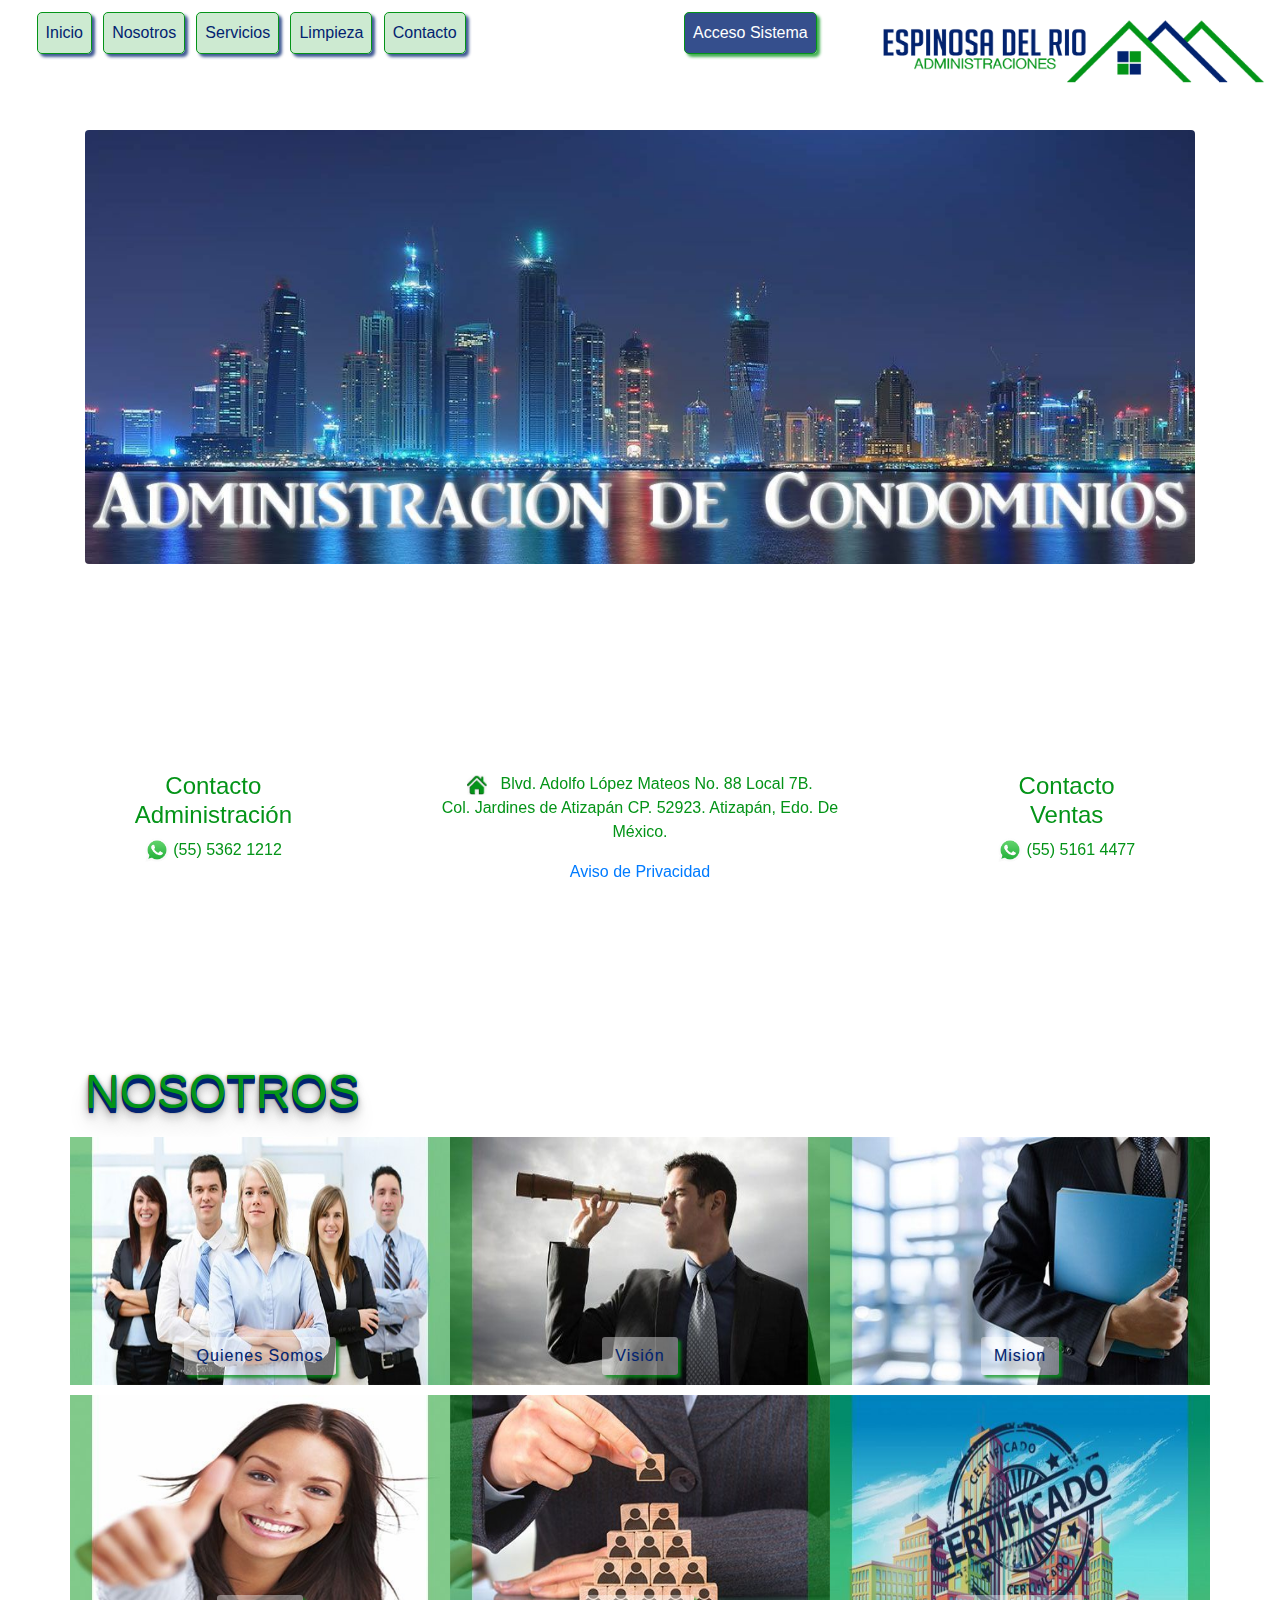
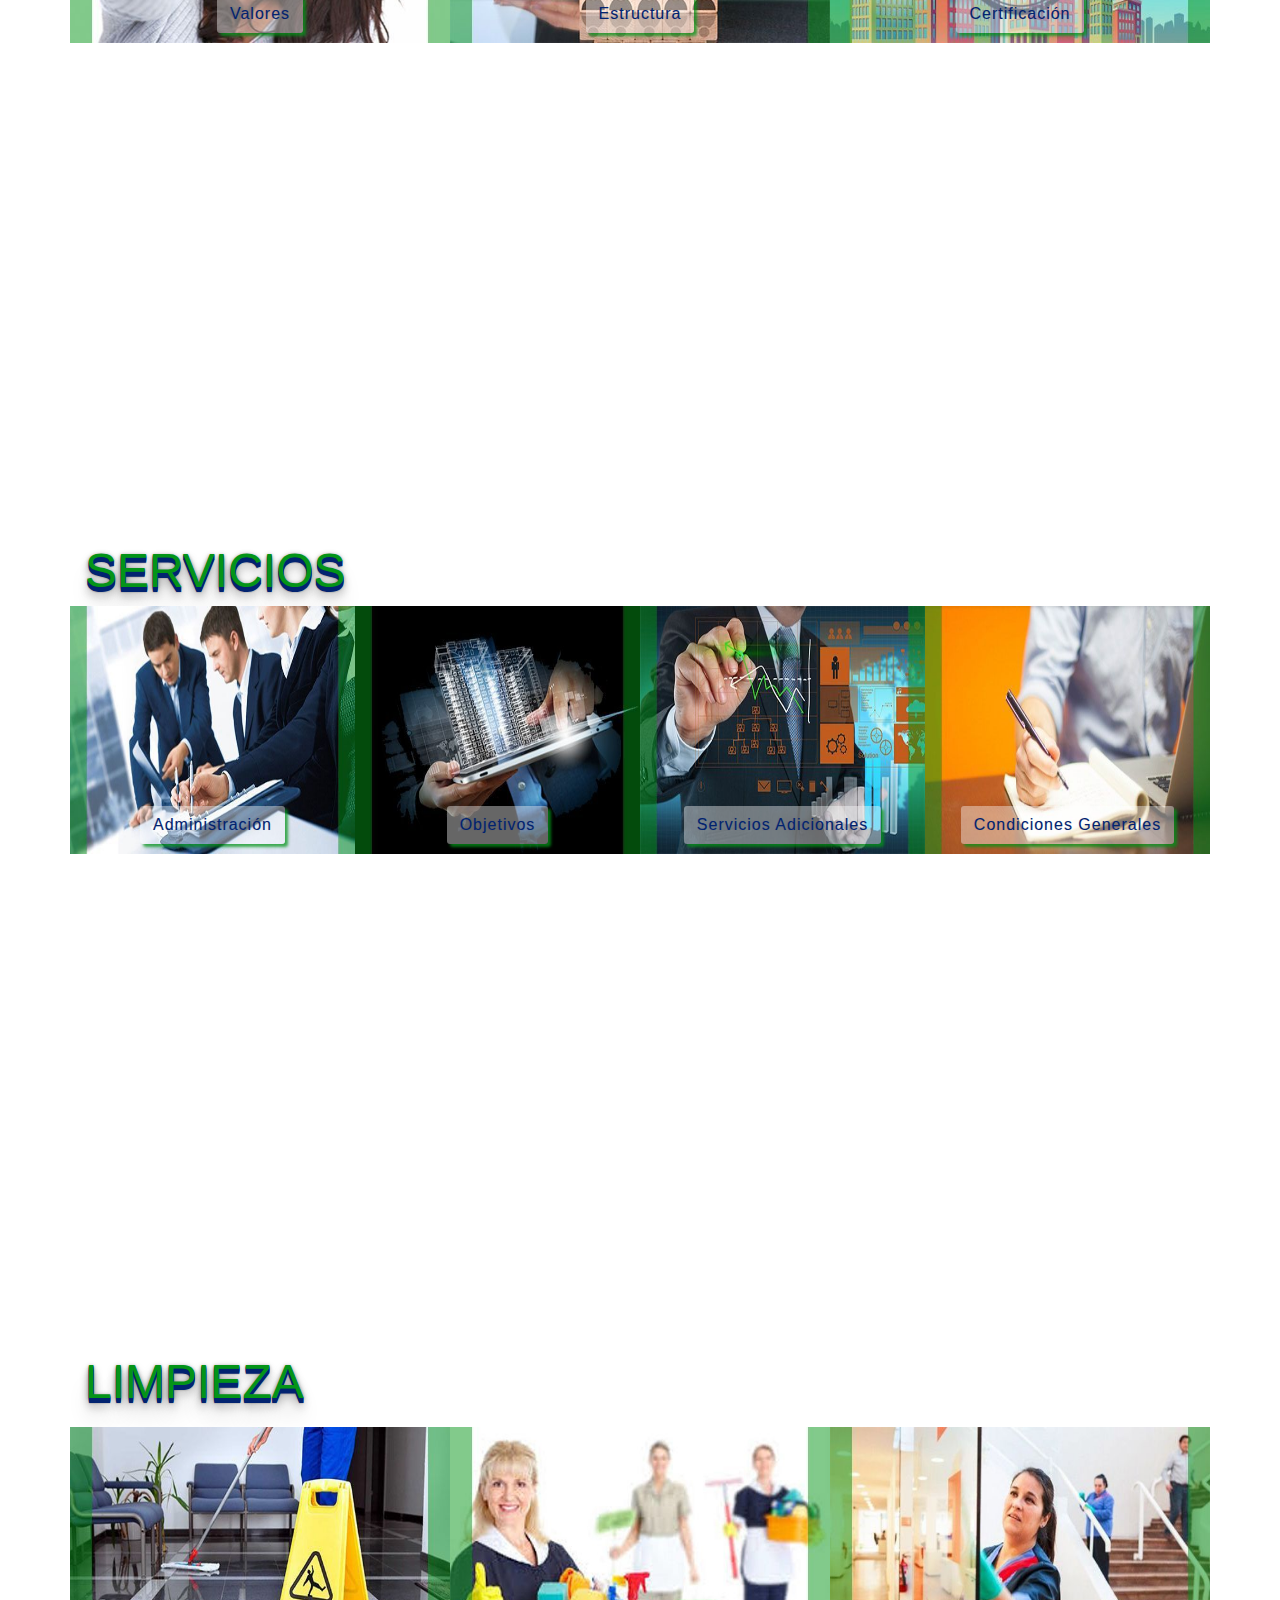
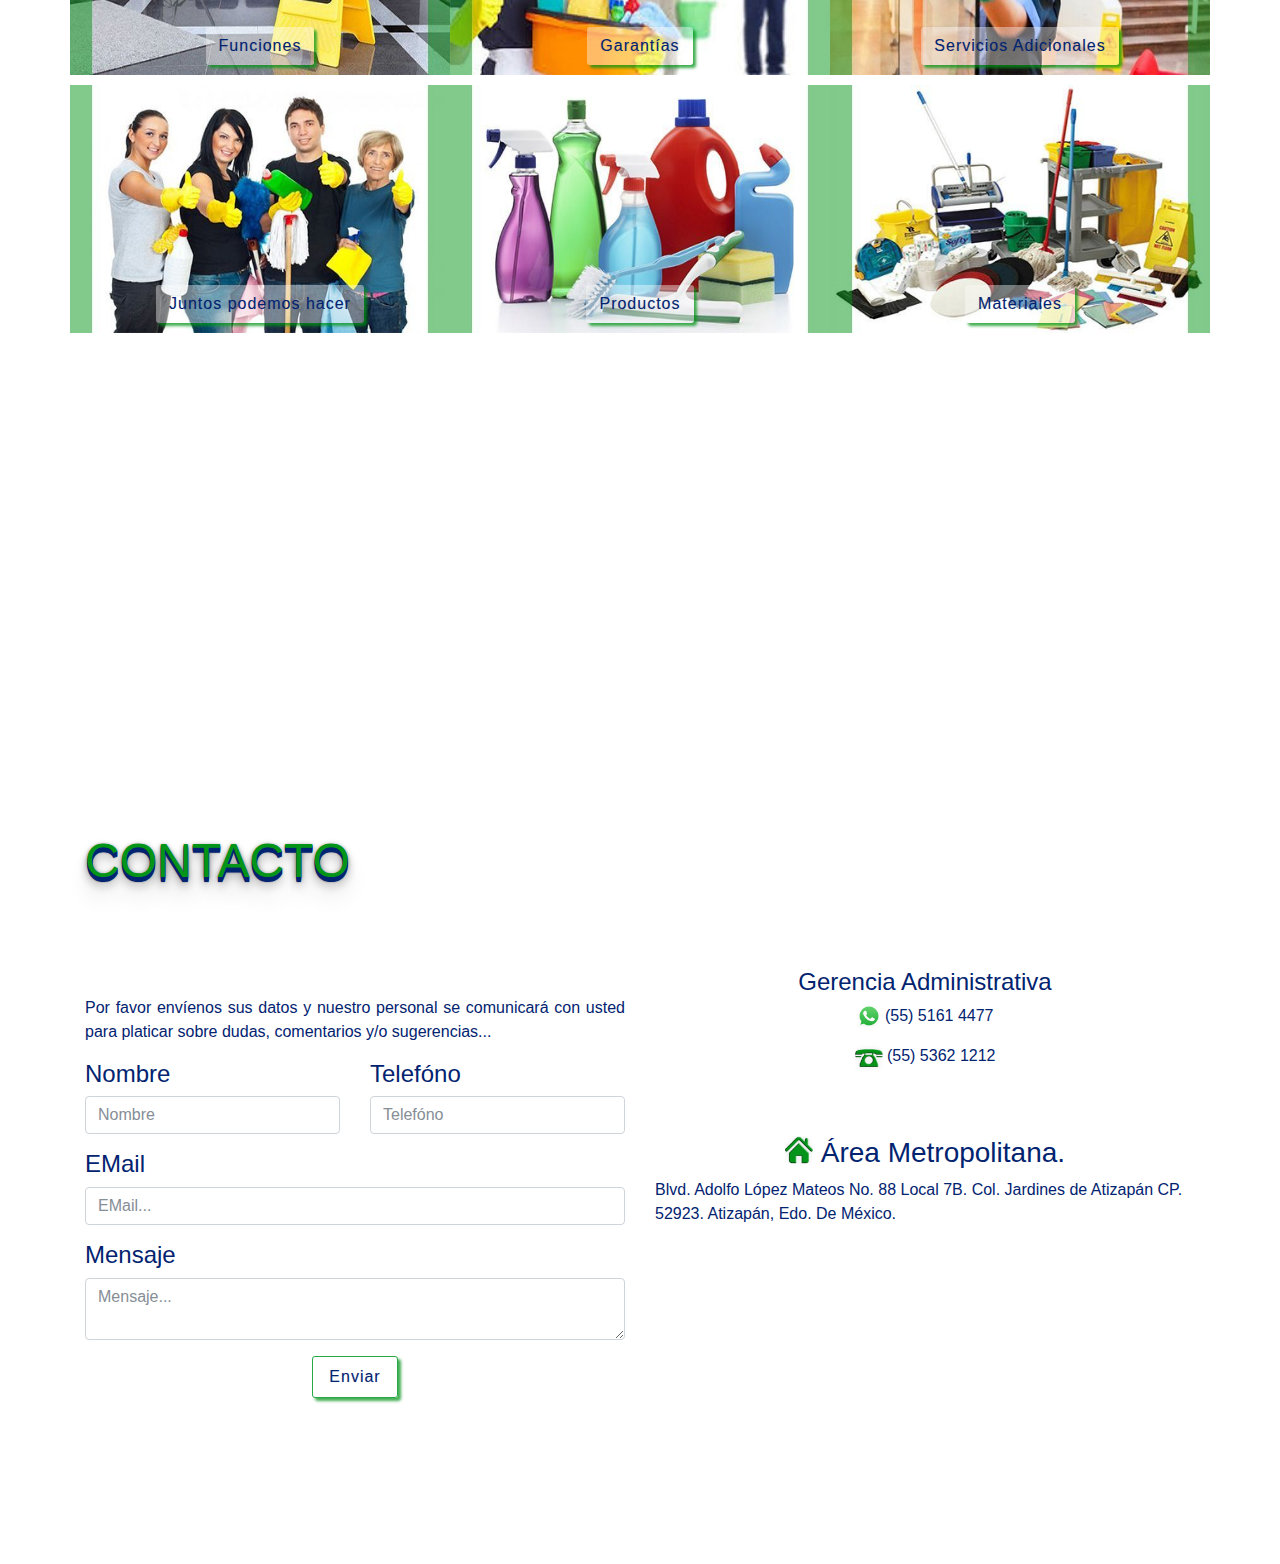
==== commit a68e3952: "contact information updated" ====
--- a/index.html
+++ b/index.html
@@ -275,16 +275,17 @@
                 <div class="row">
                     <div class="col">
                         <center>
-                            <br/>
-                            <h2>Abel Vázquez</h2>
-                            <h4>Gerente Administrativo</h4>
+                            <br/>&nbsp;
+                            <br/>&nbsp;
+                            <h2 style="display: none;">Abel Vázquez</h2>
+                            <h4>Gerencia Administrativa</h4>
                             <p>
                                 <img class="d-inline-block align-top img-fluid" src="assets/img/whatsapp.png" width="24px" height="auto" alt="Espinosa del Rio Administraciones" />
-                                (55) 5105 3165
+                                (55) 5161 4477
                             </p>
                             <p>
                                 <img class="d-inline-block align-top img-fluid" src="assets/img/ico_tel.png" width="28px" height="auto" alt="Espinosa del Rio Administraciones" />
-                                (55) 5161 - 4477
+                                (55) 5362 1212
                             </p>
                         </center>
                     </div>
@@ -379,12 +380,12 @@
                             <i class="fa fa-envelope fa-1x"></i>   
                             <a href="contacto.html" target="_blanck">Contacto</a>
                         </div>-->
-                        <div class="col-md-9 text-center">
-                            <i class="fa fa-phone fa-1x" aria-hidden="true"></i>
-                            (55) 5105 3165<br/>
-                            <strong>Abel Vázquez<small>[Gerente Administrativo]</small></strong>
-                        </div>
-                        <div class="col-md-3 text-right">
+                        <div class="col-md-12 text-center">
+                            <i class="fa fa-phone fa-1x" aria-hidden="true"></i>
+                            (55) 5362 1212<br/>
+                            <strong>Administración</strong>
+                        </div>
+                        <div class="col-md-12 text-right">
                             <button type="button" class="btn btn-skin" data-dismiss="modal">Cerrar</button>
                         </div>
                     </div>
@@ -432,12 +433,12 @@
                             <i class="fa fa-envelope fa-1x"></i>   
                             <a href="contacto.html" target="_blanck">Contacto</a>
                         </div> -->
-                        <div class="col-md-9 text-center">
-                            <i class="fa fa-phone fa-1x" aria-hidden="true"></i>
-                            (55) 5105 3165<br/>
-                            <strong>Abel Vázquez<small>[Gerente Administrativo]</small></strong>
-                        </div>
-                        <div class="col-md-3 text-right">
+                        <div class="col-md-12 text-center">
+                            <i class="fa fa-phone fa-1x" aria-hidden="true"></i>
+                            (55) 5362 1212<br/>
+                            <strong>Administración</strong>
+                        </div>
+                        <div class="col-md-12 text-right">
                             <button type="button" class="btn btn-skin" data-dismiss="modal">Cerrar</button>
                         </div>
                     </div>
@@ -485,12 +486,12 @@
                             <i class="fa fa-envelope fa-1x"></i>   
                             <a href="contacto.html" target="_blanck">Contacto</a>
                         </div>-->
-                        <div class="col-md-9 text-center">
-                            <i class="fa fa-phone fa-1x" aria-hidden="true"></i>
-                            (55) 5105 3165<br/>
-                            <strong>Abel Vázquez<small>[Gerente Administrativo]</small></strong>
-                        </div>
-                        <div class="col-md-3 text-right">
+                        <div class="col-md-12 text-center">
+                            <i class="fa fa-phone fa-1x" aria-hidden="true"></i>
+                            (55) 5362 1212<br/>
+                            <strong>Administración</strong>
+                        </div>
+                        <div class="col-md-12 text-right">
                             <button type="button" class="btn btn-skin" data-dismiss="modal">Cerrar</button>
                         </div>
                     </div>
@@ -536,12 +537,12 @@
                             <i class="fa fa-envelope fa-1x"></i>   
                             <a href="contacto.html" target="_blanck">Contacto</a>
                         </div>-->
-                        <div class="col-md-9 text-center">
-                            <i class="fa fa-phone fa-1x" aria-hidden="true"></i>
-                            (55) 5105 3165<br/>
-                            <strong>Abel Vázquez<small>[Gerente Administrativo]</small></strong>
-                        </div>
-                        <div class="col-md-3 text-right">
+                        <div class="col-md-12 text-center">
+                            <i class="fa fa-phone fa-1x" aria-hidden="true"></i>
+                            (55) 5362 1212<br/>
+                            <strong>Administración</strong>
+                        </div>
+                        <div class="col-md-12 text-right">
                             <button type="button" class="btn btn-skin" data-dismiss="modal">Cerrar</button>
                         </div>
                     </div>
@@ -587,12 +588,13 @@
                             <i class="fa fa-envelope fa-1x"></i>   
                             <a href="contacto.html" target="_blanck">Contacto</a>
                         </div>-->
-                        <div class="col-md-9 text-center">
-                            <i class="fa fa-phone fa-1x" aria-hidden="true"></i>
-                            (55) 5105 3165<br/>
-                            <strong>Abel Vázquez<small>[Gerente Administrativo]</small></strong>
-                        </div>
-                        <div class="col-md-3 text-right">
+                        <div class="col-md-12 text-center">
+                            <i class="fa fa-phone fa-1x" aria-hidden="true"></i>
+                            (55) 5362 1212<br/>
+                            <strong>Administración</strong>
+                            <br/>&nbsp;
+                        </div>
+                        <div class="col-md-12 text-right">
                             <button type="button" class="btn btn-skin" data-dismiss="modal">Cerrar</button>
                         </div>
                     </div>
@@ -629,12 +631,12 @@
                             <i class="fa fa-envelope fa-1x"></i>   
                             <a href="contacto.html" target="_blanck">Contacto</a>
                         </div>-->
-                        <div class="col-md-9 text-center">
-                            <i class="fa fa-phone fa-1x" aria-hidden="true"></i>
-                            (55) 5105 3165<br/>
-                            <strong>Abel Vázquez <small>[Gerente Administrativo]</small></strong>
-                        </div>
-                        <div class="col-md-3 text-right">
+                        <div class="col-md-12 text-center">
+                            <i class="fa fa-phone fa-1x" aria-hidden="true"></i>
+                            (55) 5362 1212<br/>
+                            <strong>Administración</strong>
+                        </div>
+                        <div class="col-md-12 text-right">
                             <button type="button" class="btn btn-skin" data-dismiss="modal">Cerrar</button>
                         </div>
                     </div>
@@ -699,12 +701,12 @@
                             <i class="fa fa-envelope fa-1x"></i>   
                             <a href="contacto.html" target="_blanck">Contacto</a>
                         </div>-->
-                        <div class="col-md-9 text-center">
-                            <i class="fa fa-phone fa-1x" aria-hidden="true"></i>
-                            (55) 5105 3165<br/>
-                            <strong>Abel Vázquez <small>[Gerente Administrativo]</small></strong>
-                        </div>
-                        <div class="col-md-3 text-right">
+                        <div class="col-md-12 text-center">
+                            <i class="fa fa-phone fa-1x" aria-hidden="true"></i>
+                            (55) 5362 1212<br/>
+                            <strong>Administración</strong>
+                        </div>
+                        <div class="col-md-12 text-right">
                             <button type="button" class="btn btn-skin" data-dismiss="modal">Cerrar</button>
                         </div>
                     </div>
@@ -762,12 +764,12 @@
                             <i class="fa fa-envelope fa-1x"></i>   
                             <a href="contacto.html" target="_blanck">Contacto</a>
                         </div>-->
-                        <div class="col-md-9 text-center">
-                            <i class="fa fa-phone fa-1x" aria-hidden="true"></i>
-                            (55) 5105 3165<br/>
-                            <strong>Abel Vázquez <small>[Gerente Administrativo]</small></strong>
-                        </div>
-                        <div class="col-md-3 text-right">
+                        <div class="col-md-12 text-center">
+                            <i class="fa fa-phone fa-1x" aria-hidden="true"></i>
+                            (55) 5362 1212<br/>
+                            <strong>Administración</strong>
+                        </div>
+                        <div class="col-md-12 text-right">
                             <button type="button" class="btn btn-skin" data-dismiss="modal">Cerrar</button>
                         </div>
                     </div>
@@ -827,12 +829,12 @@
                             <i class="fa fa-envelope fa-1x"></i>   
                             <a href="contacto.html" target="_blanck">Contacto</a>
                         </div>-->
-                        <div class="col-md-9 text-center">
-                            <i class="fa fa-phone fa-1x" aria-hidden="true"></i>
-                            (55) 5105 3165<br/>
-                            <strong>Abel Vázquez <small>[Gerente Administrativo]</small></strong>
-                        </div>
-                        <div class="col-md-3 text-right">
+                        <div class="col-md-12 text-center">
+                            <i class="fa fa-phone fa-1x" aria-hidden="true"></i>
+                            (55) 5362 1212<br/>
+                            <strong>Administración</strong>
+                        </div>
+                        <div class="col-md-12 text-right">
                             <button type="button" class="btn btn-skin" data-dismiss="modal">Cerrar</button>
                         </div>
                     </div>
@@ -884,12 +886,12 @@
                             <i class="fa fa-envelope fa-1x"></i>   
                             <a href="contacto.html" target="_blanck">Contacto</a>
                         </div>-->
-                        <div class="col-md-9 text-center">
-                            <i class="fa fa-phone fa-1x" aria-hidden="true"></i>
-                            (55) 5105 3165<br/>
-                            <strong>Abel Vázquez <small>[Gerente Administrativo]</small></strong>
-                        </div>
-                        <div class="col-md-3 text-right">
+                        <div class="col-md-12 text-center">
+                            <i class="fa fa-phone fa-1x" aria-hidden="true"></i>
+                            (55) 5362 1212<br/>
+                            <strong>Administración</strong>
+                        </div>
+                        <div class="col-md-12 text-right">
                             <button type="button" class="btn btn-skin" data-dismiss="modal">Cerrar</button>
                         </div>
                     </div>
@@ -946,12 +948,12 @@
                             <i class="fa fa-envelope fa-1x"></i>   
                             <a href="contacto.html" target="_blanck">Contacto</a>
                         </div>-->
-                        <div class="col-md-9 text-center">
-                            <i class="fa fa-phone fa-1x" aria-hidden="true"></i>
-                            (55) 5105 3165<br/>
-                            <strong>Abel Vázquez <small>[Gerente Administrativo]</small></strong>
-                        </div>
-                        <div class="col-md-3 text-right">
+                        <div class="col-md-12 text-center">
+                            <i class="fa fa-phone fa-1x" aria-hidden="true"></i>
+                            (55) 5362 1212<br/>
+                            <strong>Administración</strong>
+                        </div>
+                        <div class="col-md-12 text-right">
                             <button type="button" class="btn btn-skin" data-dismiss="modal">Cerrar</button>
                         </div>
                     </div>
@@ -1010,12 +1012,12 @@
                             <i class="fa fa-envelope fa-1x"></i>   
                             <a href="contacto.html" target="_blanck">Contacto</a>
                         </div>-->
-                        <div class="col-md-9 text-center">
-                            <i class="fa fa-phone fa-1x" aria-hidden="true"></i>
-                            (55) 5105 3165<br/>
-                            <strong>Abel Vázquez <small>[Gerente Administrativo]</small></strong>
-                        </div>
-                        <div class="col-md-3 text-right">
+                        <div class="col-md-12 text-center">
+                            <i class="fa fa-phone fa-1x" aria-hidden="true"></i>
+                            (55) 5362 1212<br/>
+                            <strong>Administración</strong>
+                        </div>
+                        <div class="col-md-12 text-right">
                             <button type="button" class="btn btn-skin" data-dismiss="modal">Cerrar</button>
                         </div>
                     </div>
@@ -1075,12 +1077,12 @@
                             <i class="fa fa-envelope fa-1x"></i>   
                             <a href="contacto.html" target="_blanck">Contacto</a>
                         </div>-->
-                        <div class="col-md-9 text-center">
-                            <i class="fa fa-phone fa-1x" aria-hidden="true"></i>
-                            (55) 5105 3165<br/>
-                            <strong>Abel Vázquez <small>[Gerente Administrativo]</small></strong>
-                        </div>
-                        <div class="col-md-3 text-right">
+                        <div class="col-md-12 text-center">
+                            <i class="fa fa-phone fa-1x" aria-hidden="true"></i>
+                            (55) 5362 1212<br/>
+                            <strong>Administración</strong>
+                        </div>
+                        <div class="col-md-12 text-right">
                             <button type="button" class="btn btn-skin" data-dismiss="modal">Cerrar</button>
                         </div>
                     </div>
@@ -1132,12 +1134,12 @@
                             <i class="fa fa-envelope fa-1x"></i>   
                             <a href="contacto.html" target="_blanck">Contacto</a>
                         </div>-->
-                        <div class="col-md-9 text-center">
-                            <i class="fa fa-phone fa-1x" aria-hidden="true"></i>
-                            (55) 5105 3165<br/>
-                            <strong>Abel Vázquez <small>[Gerente Administrativo]</small></strong>
-                        </div>
-                        <div class="col-md-3 text-right">
+                        <div class="col-md-12 text-center">
+                            <i class="fa fa-phone fa-1x" aria-hidden="true"></i>
+                            (55) 5362 1212<br/>
+                            <strong>Administración</strong>
+                        </div>
+                        <div class="col-md-12 text-right">
                             <button type="button" class="btn btn-skin" data-dismiss="modal">Cerrar</button>
                         </div>
                     </div>
@@ -1194,12 +1196,12 @@
                             <i class="fa fa-envelope fa-1x"></i>   
                             <a href="contacto.html" target="_blanck">Contacto</a>
                         </div>-->
-                        <div class="col-md-9 text-center">
-                            <i class="fa fa-phone fa-1x" aria-hidden="true"></i>
-                            (55) 5105 3165<br/>
-                            <strong>Abel Vázquez <small>[Gerente Administrativo]</small></strong>
-                        </div>
-                        <div class="col-md-3 text-right">
+                        <div class="col-md-12 text-center">
+                            <i class="fa fa-phone fa-1x" aria-hidden="true"></i>
+                            (55) 5362 1212<br/>
+                            <strong>Administración</strong>
+                        </div>
+                        <div class="col-md-12 text-right">
                             <button type="button" class="btn btn-skin" data-dismiss="modal">Cerrar</button>
                         </div>
                     </div>
@@ -1260,12 +1262,12 @@
                             <i class="fa fa-envelope fa-1x"></i>   
                             <a href="contacto.html" target="_blanck">Contacto</a>
                         </div>-->
-                        <div class="col-md-9 text-center">
-                            <i class="fa fa-phone fa-1x" aria-hidden="true"></i>
-                            (55) 5105 3165<br/>
-                            <strong>Abel Vázquez <small>[Gerente Administrativo]</small></strong>
-                        </div>
-                        <div class="col-md-3 text-right">
+                        <div class="col-md-12 text-center">
+                            <i class="fa fa-phone fa-1x" aria-hidden="true"></i>
+                            (55) 5362 1212<br/>
+                            <strong>Administración</strong>
+                        </div>
+                        <div class="col-md-12 text-right">
                             <button type="button" class="btn btn-skin" data-dismiss="modal">Cerrar</button>
                         </div>
                     </div>
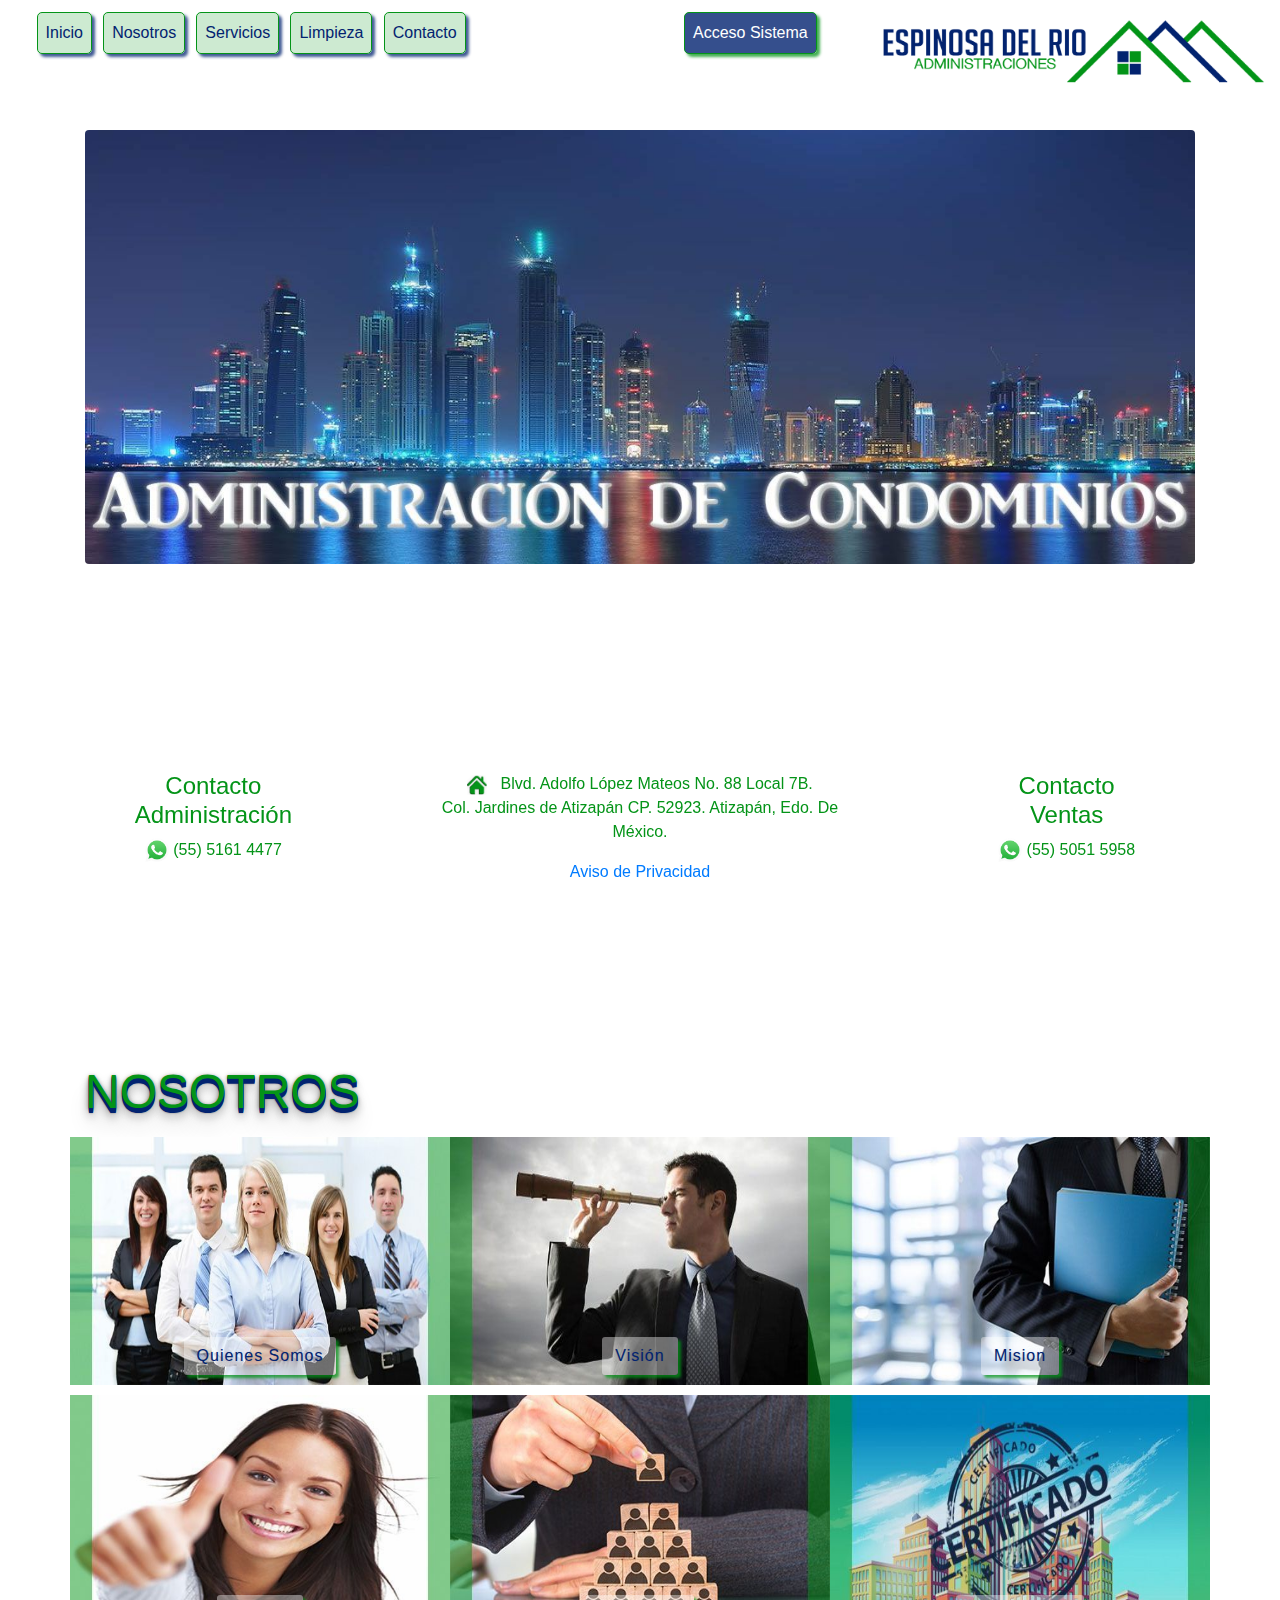
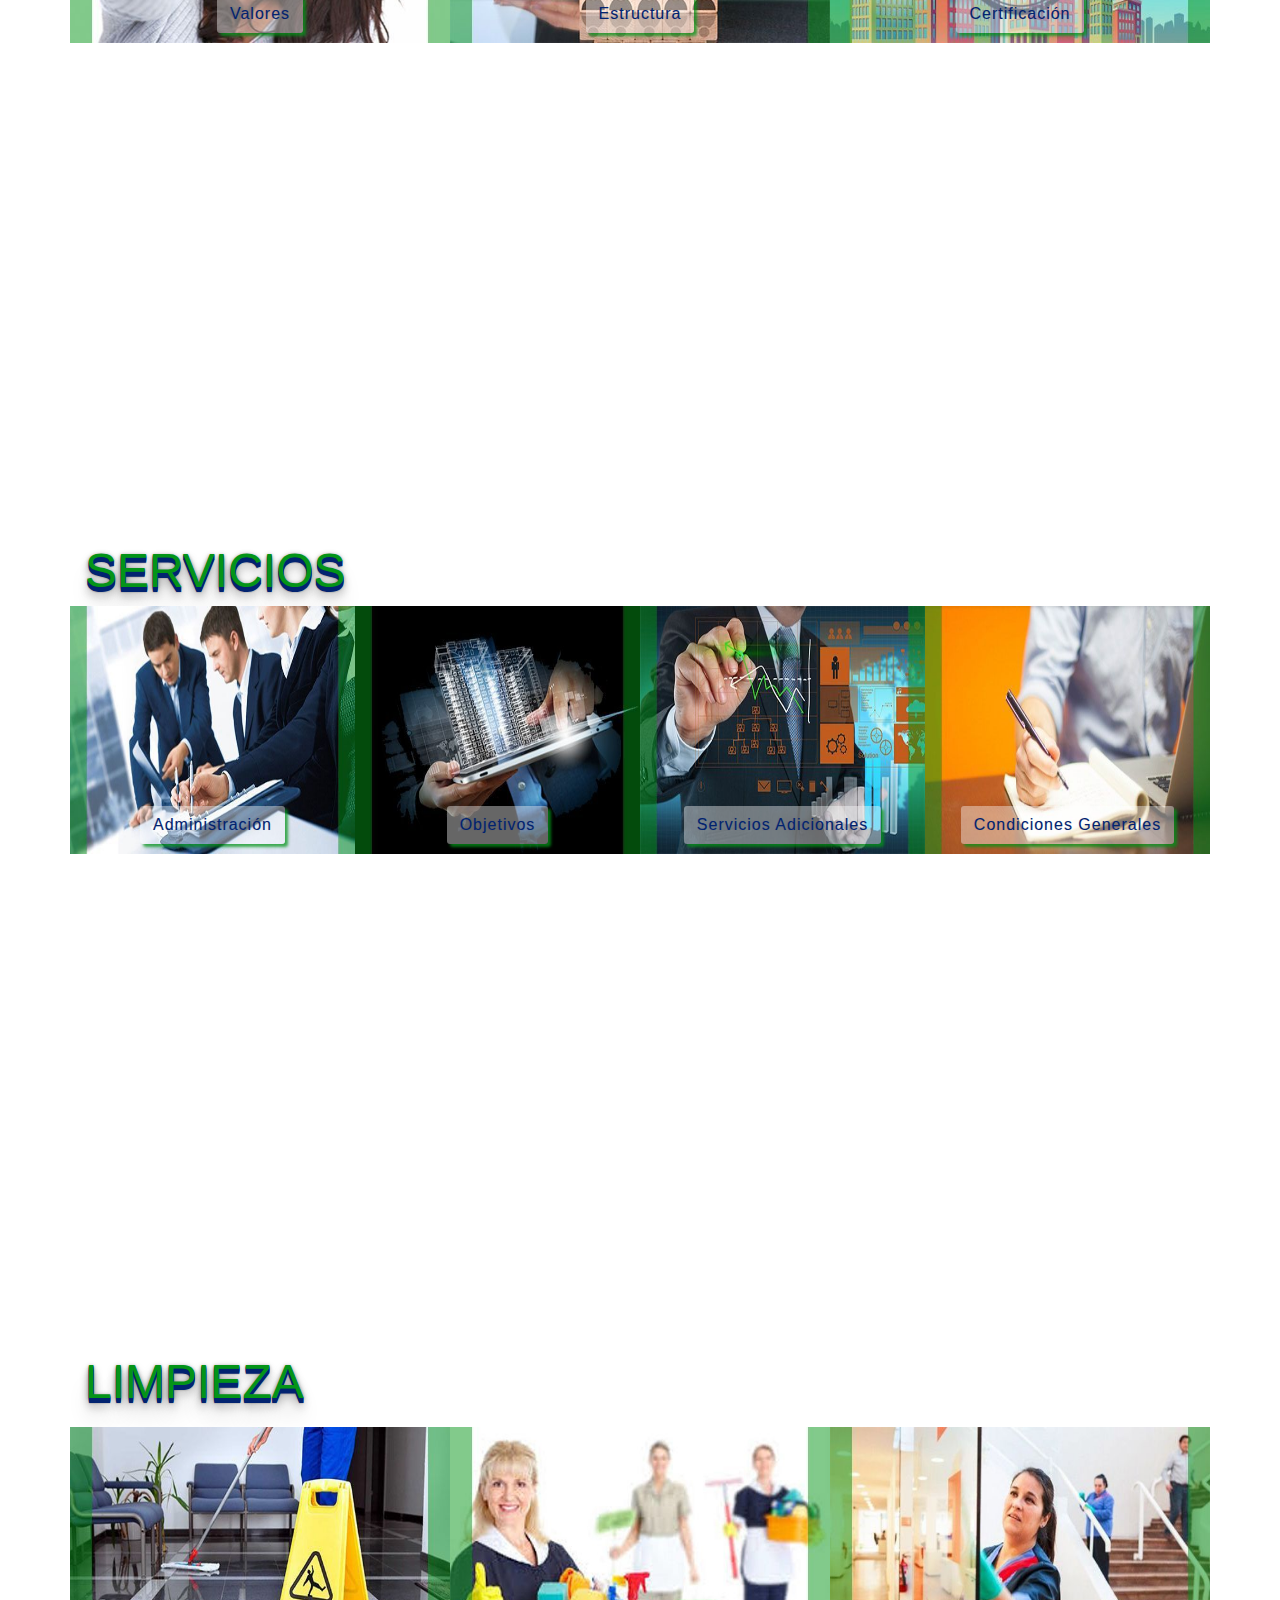
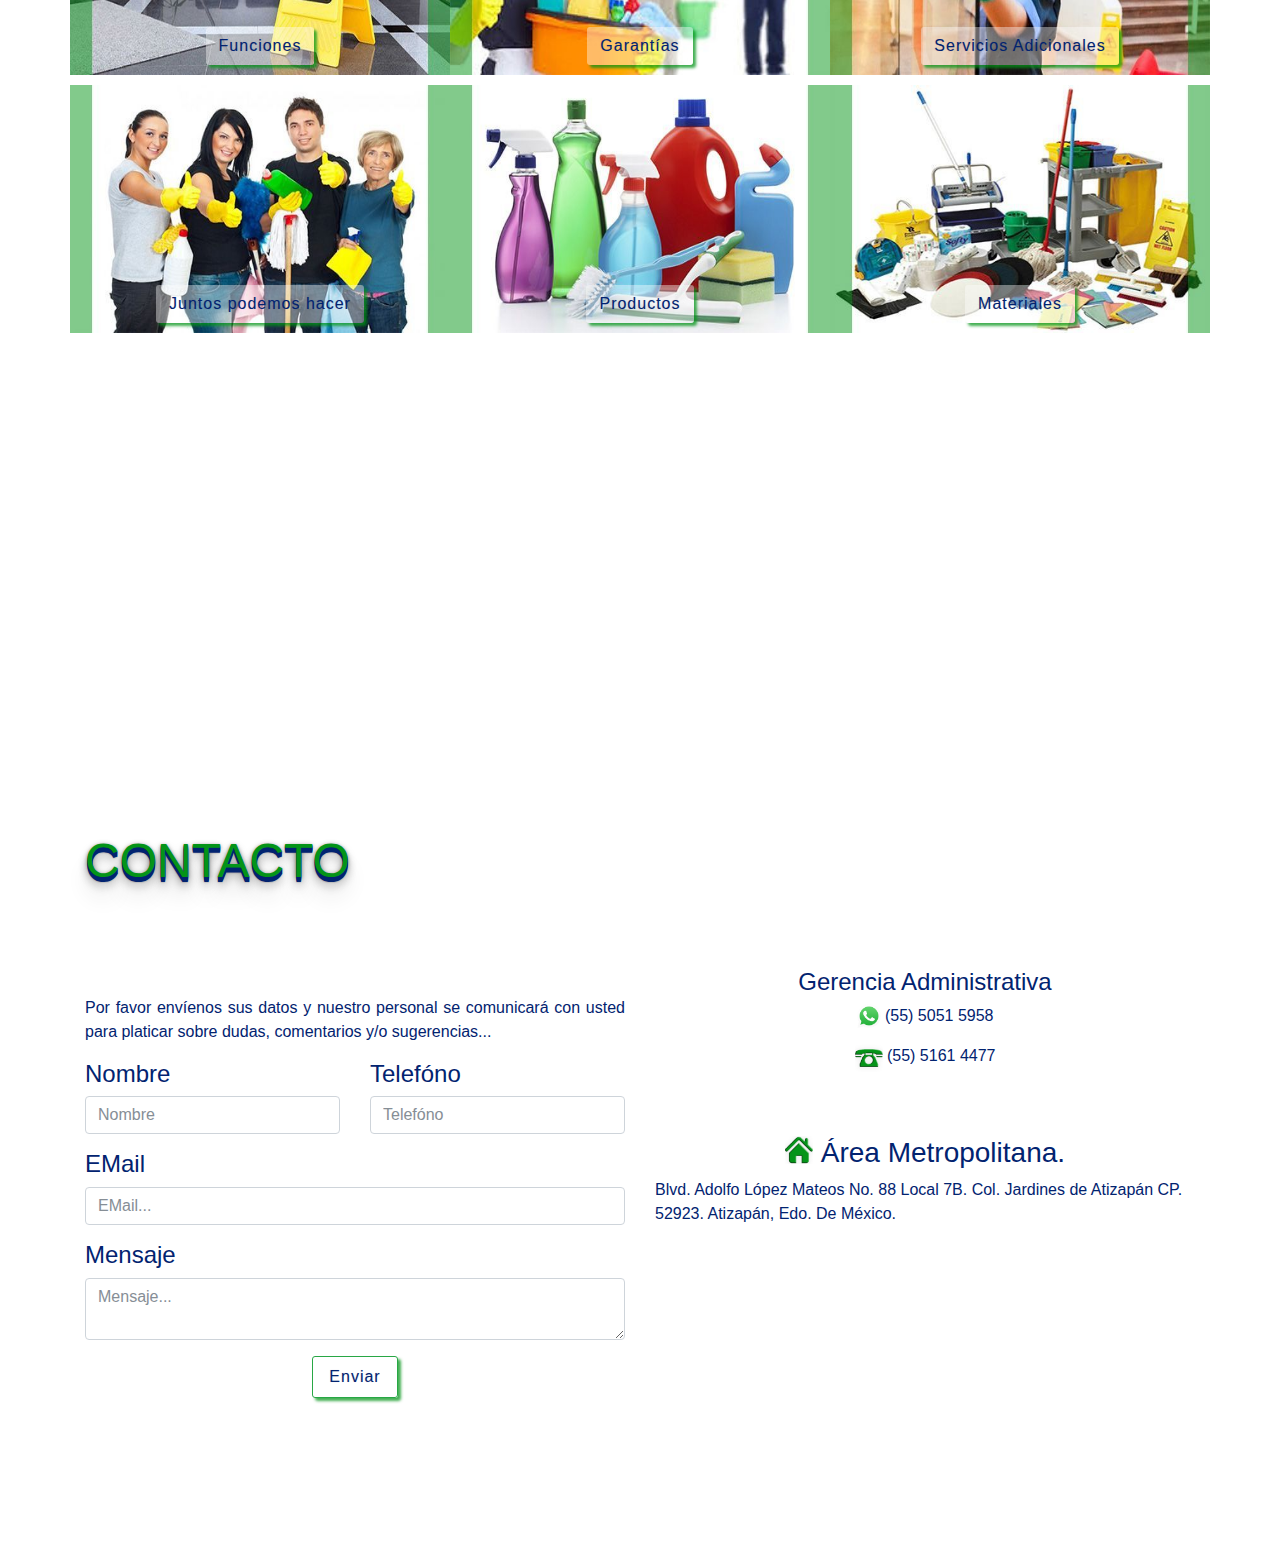
==== commit bf0813ba: "correction on phone numbre" ====
--- a/index.html
+++ b/index.html
@@ -281,11 +281,11 @@
                             <h4>Gerencia Administrativa</h4>
                             <p>
                                 <img class="d-inline-block align-top img-fluid" src="assets/img/whatsapp.png" width="24px" height="auto" alt="Espinosa del Rio Administraciones" />
+                                (55) 5051 5958
+                            </p>
+                            <p>
+                                <img class="d-inline-block align-top img-fluid" src="assets/img/ico_tel.png" width="28px" height="auto" alt="Espinosa del Rio Administraciones" />
                                 (55) 5161 4477
-                            </p>
-                            <p>
-                                <img class="d-inline-block align-top img-fluid" src="assets/img/ico_tel.png" width="28px" height="auto" alt="Espinosa del Rio Administraciones" />
-                                (55) 5362 1212
                             </p>
                         </center>
                     </div>
@@ -314,7 +314,7 @@
                     <h4>Contacto<br/>Administración</h4>
                     <p>
                         <img class="d-inline-block align-top img-fluid" src="assets/img/whatsapp.png" width="24px" height="auto" alt="Espinosa del Rio Administraciones" />
-                        (55) 5362 1212
+                        (55) 5161 4477
                     </p>
                 </center>
             </div>
@@ -336,7 +336,7 @@
                     <h4>Contacto<br/>Ventas</h4>
                     <p>
                         <img class="d-inline-block align-top img-fluid" src="assets/img/whatsapp.png" width="24px" height="auto" alt="Espinosa del Rio Administraciones" />
-                        (55) 5161 4477
+                        (55) 5051 5958
                     </p>
                 </center>
             </div>
@@ -382,7 +382,7 @@
                         </div>-->
                         <div class="col-md-12 text-center">
                             <i class="fa fa-phone fa-1x" aria-hidden="true"></i>
-                            (55) 5362 1212<br/>
+                            (55) 5161 4477<br/>
                             <strong>Administración</strong>
                         </div>
                         <div class="col-md-12 text-right">
@@ -435,7 +435,7 @@
                         </div> -->
                         <div class="col-md-12 text-center">
                             <i class="fa fa-phone fa-1x" aria-hidden="true"></i>
-                            (55) 5362 1212<br/>
+                            (55) 5161 4477<br/>
                             <strong>Administración</strong>
                         </div>
                         <div class="col-md-12 text-right">
@@ -488,7 +488,7 @@
                         </div>-->
                         <div class="col-md-12 text-center">
                             <i class="fa fa-phone fa-1x" aria-hidden="true"></i>
-                            (55) 5362 1212<br/>
+                            (55) 5161 4477<br/>
                             <strong>Administración</strong>
                         </div>
                         <div class="col-md-12 text-right">
@@ -539,7 +539,7 @@
                         </div>-->
                         <div class="col-md-12 text-center">
                             <i class="fa fa-phone fa-1x" aria-hidden="true"></i>
-                            (55) 5362 1212<br/>
+                            (55) 5161 4477<br/>
                             <strong>Administración</strong>
                         </div>
                         <div class="col-md-12 text-right">
@@ -590,7 +590,7 @@
                         </div>-->
                         <div class="col-md-12 text-center">
                             <i class="fa fa-phone fa-1x" aria-hidden="true"></i>
-                            (55) 5362 1212<br/>
+                            (55) 5161 4477<br/>
                             <strong>Administración</strong>
                             <br/>&nbsp;
                         </div>
@@ -633,7 +633,7 @@
                         </div>-->
                         <div class="col-md-12 text-center">
                             <i class="fa fa-phone fa-1x" aria-hidden="true"></i>
-                            (55) 5362 1212<br/>
+                            (55) 5161 4477<br/>
                             <strong>Administración</strong>
                         </div>
                         <div class="col-md-12 text-right">
@@ -703,7 +703,7 @@
                         </div>-->
                         <div class="col-md-12 text-center">
                             <i class="fa fa-phone fa-1x" aria-hidden="true"></i>
-                            (55) 5362 1212<br/>
+                            (55) 5161 4477<br/>
                             <strong>Administración</strong>
                         </div>
                         <div class="col-md-12 text-right">
@@ -766,7 +766,7 @@
                         </div>-->
                         <div class="col-md-12 text-center">
                             <i class="fa fa-phone fa-1x" aria-hidden="true"></i>
-                            (55) 5362 1212<br/>
+                            (55) 5161 4477<br/>
                             <strong>Administración</strong>
                         </div>
                         <div class="col-md-12 text-right">
@@ -831,7 +831,7 @@
                         </div>-->
                         <div class="col-md-12 text-center">
                             <i class="fa fa-phone fa-1x" aria-hidden="true"></i>
-                            (55) 5362 1212<br/>
+                            (55) 5161 4477<br/>
                             <strong>Administración</strong>
                         </div>
                         <div class="col-md-12 text-right">
@@ -888,7 +888,7 @@
                         </div>-->
                         <div class="col-md-12 text-center">
                             <i class="fa fa-phone fa-1x" aria-hidden="true"></i>
-                            (55) 5362 1212<br/>
+                            (55) 5161 4477<br/>
                             <strong>Administración</strong>
                         </div>
                         <div class="col-md-12 text-right">
@@ -950,7 +950,7 @@
                         </div>-->
                         <div class="col-md-12 text-center">
                             <i class="fa fa-phone fa-1x" aria-hidden="true"></i>
-                            (55) 5362 1212<br/>
+                            (55) 5161 4477<br/>
                             <strong>Administración</strong>
                         </div>
                         <div class="col-md-12 text-right">
@@ -1014,7 +1014,7 @@
                         </div>-->
                         <div class="col-md-12 text-center">
                             <i class="fa fa-phone fa-1x" aria-hidden="true"></i>
-                            (55) 5362 1212<br/>
+                            (55) 5161 4477<br/>
                             <strong>Administración</strong>
                         </div>
                         <div class="col-md-12 text-right">
@@ -1079,7 +1079,7 @@
                         </div>-->
                         <div class="col-md-12 text-center">
                             <i class="fa fa-phone fa-1x" aria-hidden="true"></i>
-                            (55) 5362 1212<br/>
+                            (55) 5161 4477<br/>
                             <strong>Administración</strong>
                         </div>
                         <div class="col-md-12 text-right">
@@ -1136,7 +1136,7 @@
                         </div>-->
                         <div class="col-md-12 text-center">
                             <i class="fa fa-phone fa-1x" aria-hidden="true"></i>
-                            (55) 5362 1212<br/>
+                            (55) 5161 4477<br/>
                             <strong>Administración</strong>
                         </div>
                         <div class="col-md-12 text-right">
@@ -1198,7 +1198,7 @@
                         </div>-->
                         <div class="col-md-12 text-center">
                             <i class="fa fa-phone fa-1x" aria-hidden="true"></i>
-                            (55) 5362 1212<br/>
+                            (55) 5161 4477<br/>
                             <strong>Administración</strong>
                         </div>
                         <div class="col-md-12 text-right">
@@ -1264,7 +1264,7 @@
                         </div>-->
                         <div class="col-md-12 text-center">
                             <i class="fa fa-phone fa-1x" aria-hidden="true"></i>
-                            (55) 5362 1212<br/>
+                            (55) 5161 4477<br/>
                             <strong>Administración</strong>
                         </div>
                         <div class="col-md-12 text-right">
